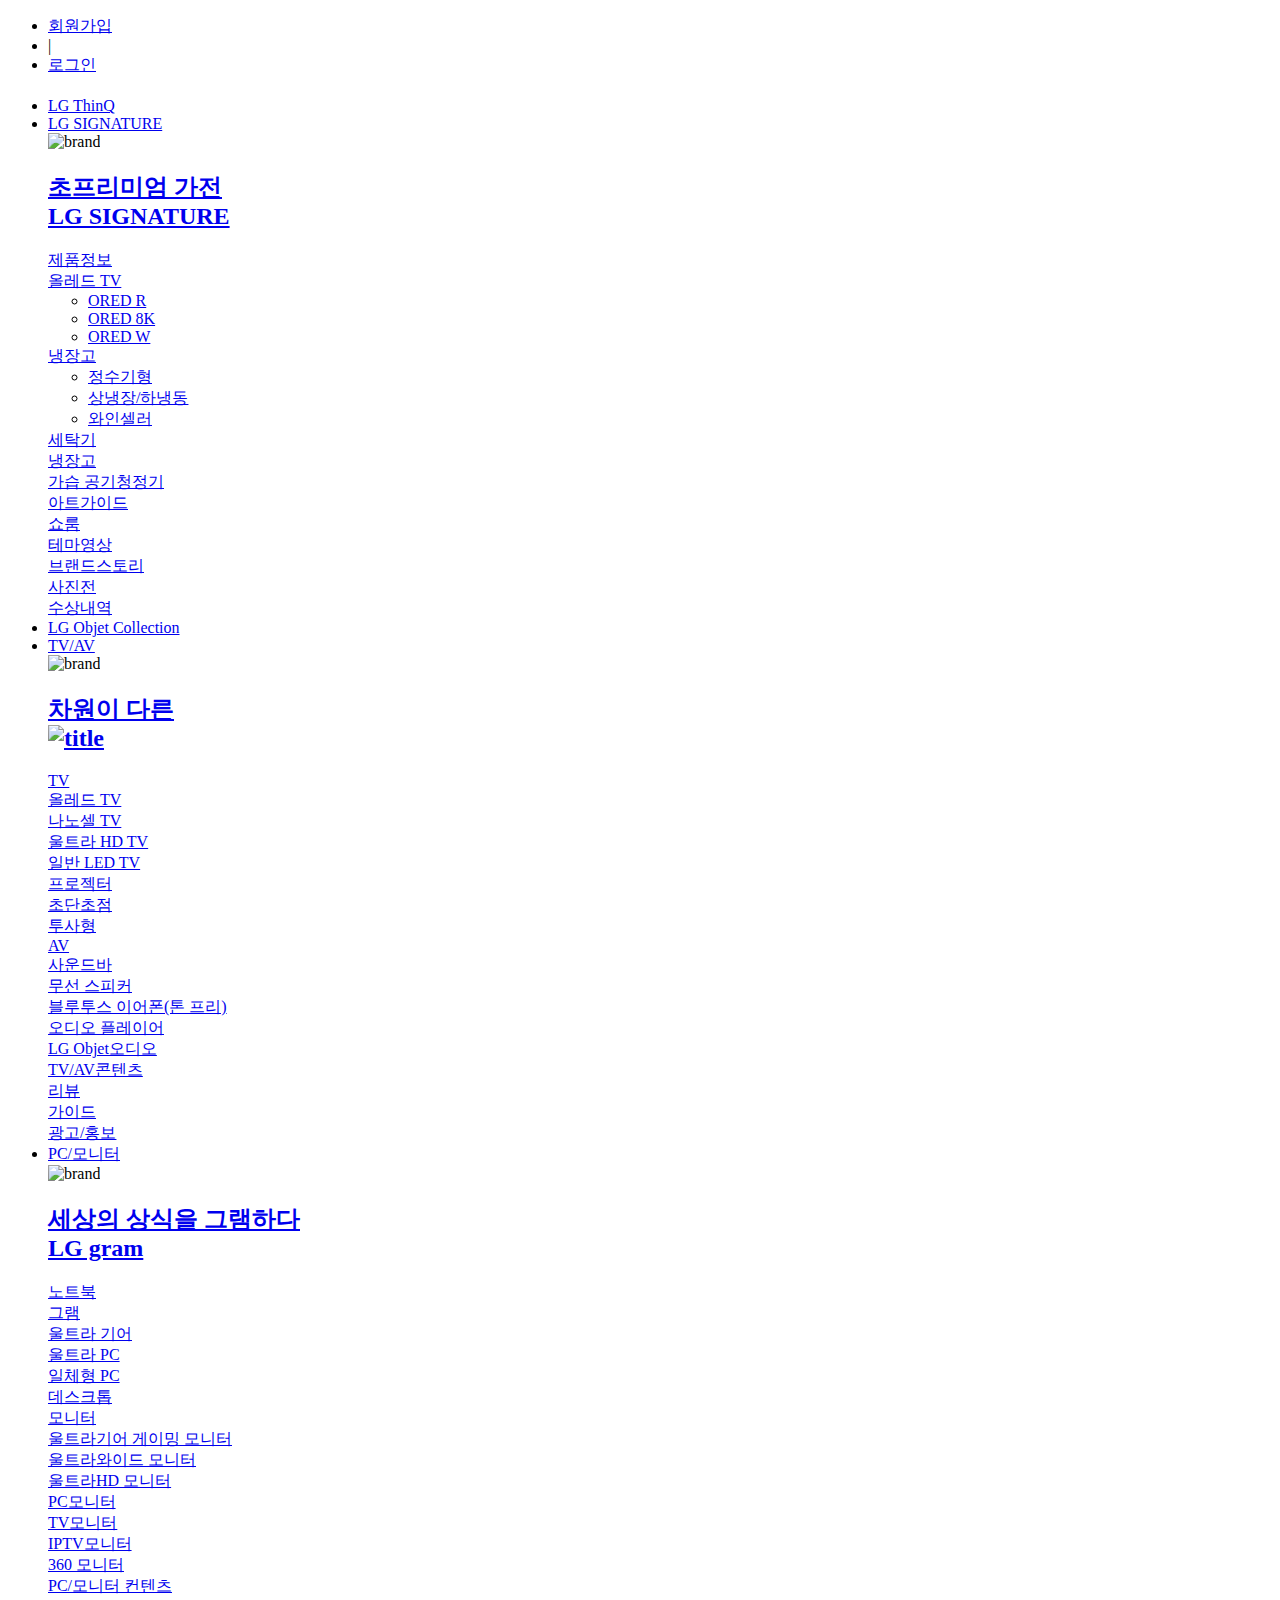
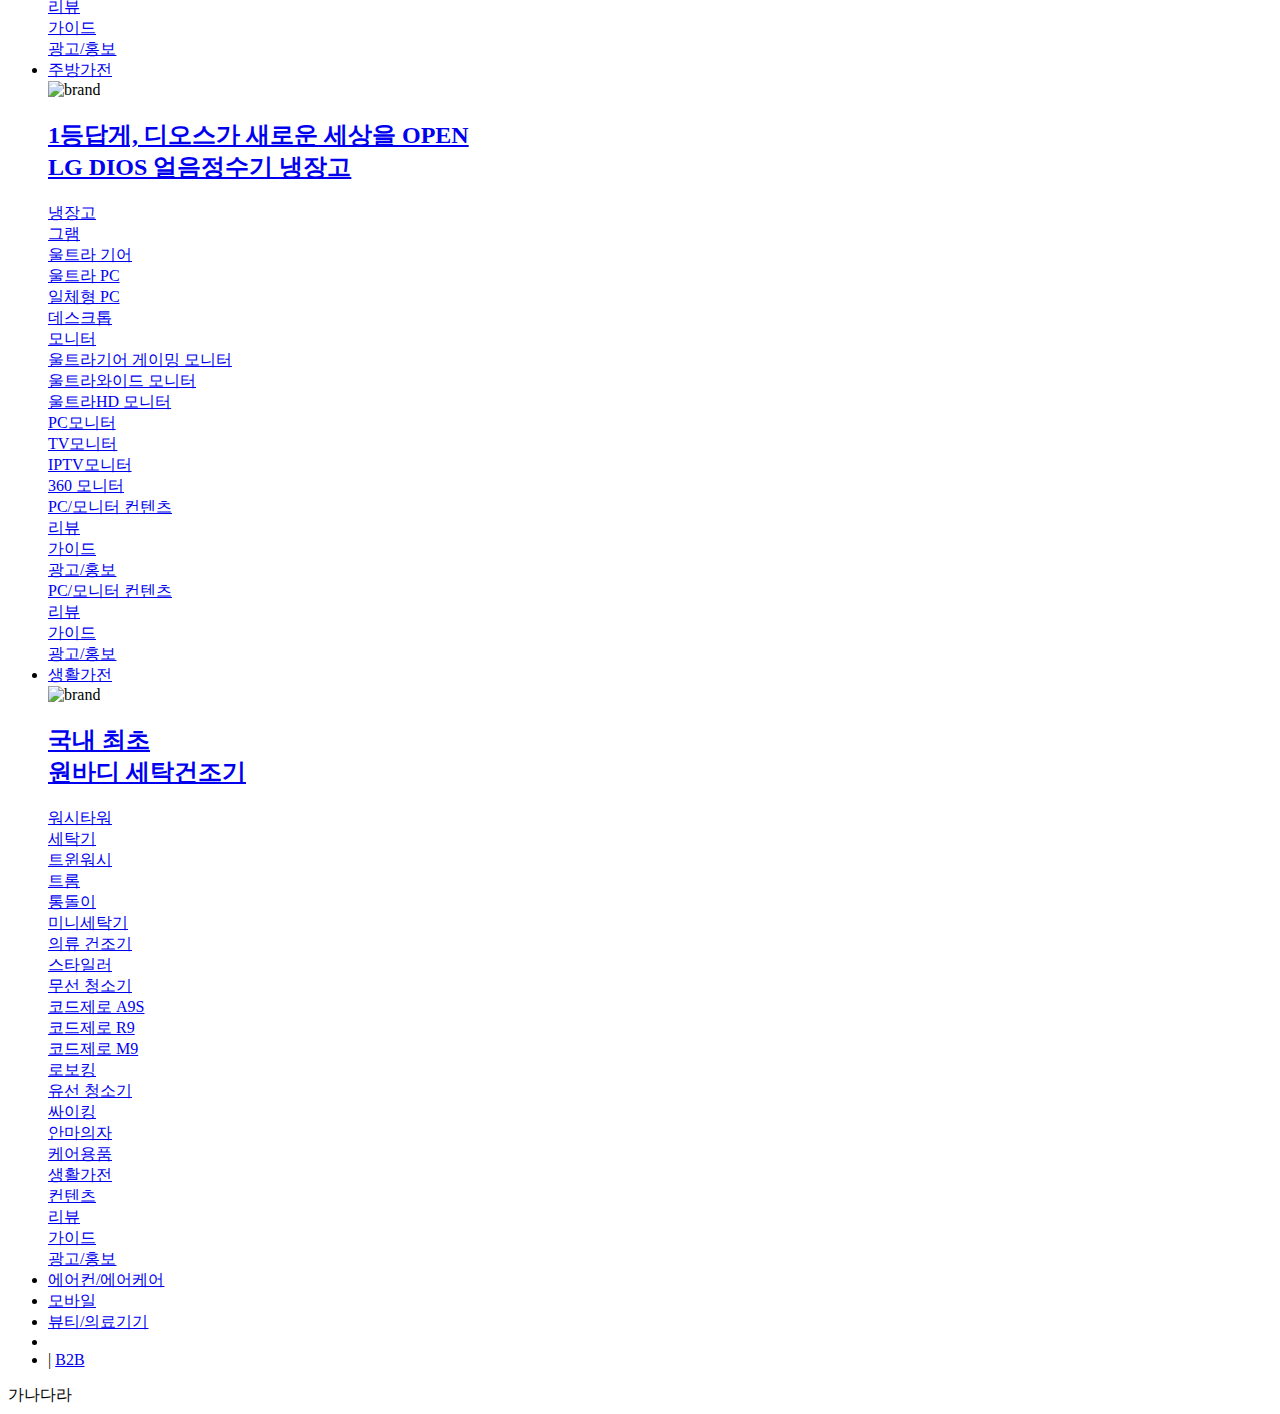
==== HTML/index.html @ 52f918a2 "03/18 last" ====
<!DOCTYPE html>
<html lang="ko">
<head>
	<meta charset="UTF-8">
	<meta http-equiv="X-UA-Compatible" content="IE=edge">
	<meta name="viewport" content="width=device-width, initial-scale=1.0">
	<title>LG전자</title>
	<link rel="stylesheet" href="../css/all.min.css">
	<link rel="stylesheet" href="../css/base.css">
	<link rel="stylesheet" href="../css/index.css">
</head>
<body>
	<!-- .header-wrapper -->
	<header class="header-wrapper">
		<div class="top-wrapper">
			<div class="wrapper clearfix">
				<ul class="top-wrap">
					<li><a href="#"><i class="fa fa-user"></i> 회원가입</a></li>
					<li>|</li>
					<li><a href="#"><i class="fa fa-sign-in-alt"></i> 로그인</a></li>
				</ul>
			</div>
		</div>
		<nav class="navi-wrapper">
			<div class="wrapper clearfix">
				<h1 class="logo"><a href="#" title="LG전자"></a></h1>
				<!-- ul.navi-wrap>li.navi*12>a[href="#"] -->
				<ul class="navi-wrap">
					<li class="navi"><a href="#">LG ThinQ</a></li>
					<li class="navi">
						<a href="#">LG SIGNATURE</a>
						<div class="sub-wrapper">
							<div class="wrapper2 clearfix">
								<div class="sub-wrap title">
									<div>
										<img src="../img/navi01.png" alt="brand" class="img">
									</div>
									<h2>
										<a href="#">초프리미엄 가전<br><span>LG SIGNATURE</span></a>
									</h2>
								</div>
								<div class="sub-wrap">
									<div class="sub-navi"><a href="#">제품정보</a></div>
									<div class="sub-prd">
										<a href="#">올레드 TV</a>
										<ul class="clearfix">
											<li class="prd"><a href="#">ORED R</a></li>
											<li class="prd"><a href="#">ORED 8K</a></li>
											<li class="prd"><a href="#">ORED W</a></li>
										</ul>
									</div>
									<div class="sub-prd">
										<a href="#">냉장고</a>
										<ul class="clearfix">
											<li class="prd"><a href="#">정수기형</a></li>
											<li class="prd"><a href="#">상냉장/하냉동</a></li>
											<li class="prd"><a href="#">와인셀러</a></li>
										</ul>
									</div>
									<div class="sub-prd"><a href="#">세탁기</a></div>
									<div class="sub-prd"><a href="#">냉장고</a></div>
									<div class="sub-prd"><a href="#">가습 공기청정기</a></div>
								</div>
								<div class="sub-wrap">
									<div class="sub-navi"><a href="#">아트가이드</a></div>
									<div class="sub-navi"><a href="#">쇼룸</a></div>
									<div class="sub-navi"><a href="#">테마영상</a></div>
								</div>
								<div class="sub-wrap">
									<div class="sub-navi"><a href="#">브랜드스토리</a></div>
									<div class="sub-navi"><a href="#">사진전</a></div>
									<div class="sub-navi"><a href="#">수상내역</a></div>
								</div>
							</div>
						</div>
					</li>
					<li class="navi">
						<a href="#">LG Objet Collection</a>
					</li>
					<li class="navi">
						<a href="#">TV/AV</a>
						<div class="sub-wrapper">
							<div class="wrapper2 clearfix">
								<div class="sub-wrap2 title">
									<div>
										<img src="../img/navi04.png" alt="brand" class="img">
									</div>
									<h2>
										<a href="#">차원이 다른<br><img src="../img/oledtv.png" alt="title"></a>
									</h2>
								</div>
								<div class="sub-wrap2">
									<div class="sub-navi"><a href="#">TV</a></div>
									<div class="sub-prd"><a href="#">올레드 TV</a></div>
									<div class="sub-prd"><a href="#">나노셀 TV</a></div>
									<div class="sub-prd"><a href="#">울트라 HD TV</a></div>
									<div class="sub-prd"><a href="#">일반 LED TV</a></div>
								</div>
								<div class="sub-wrap2">
									<div class="sub-navi"><a href="#">프로젝터</a></div>
									<div class="sub-prd"><a href="#">초단초점</a></div>
									<div class="sub-prd"><a href="#">투사형</a></div>
								</div>
								<div class="sub-wrap2">
									<div class="sub-navi"><a href="#">AV</a></div>
									<div class="sub-prd"><a href="#">사운드바</a></div>
									<div class="sub-prd"><a href="#">무선 스피커</a></div>
									<div class="sub-prd"><a href="#">블루투스 이어폰(톤 프리)</a></div>
									<div class="sub-prd"><a href="#">오디오 플레이어</a></div>
                  <div class="sub-navi sp"><a href="#">LG Objet오디오 <i class="fa fa-bookmark"></i></a></div>
								</div>
								<div class="sub-wrap2">
									<div class="sub-navi"><a href="#">TV/AV콘텐츠</a></div>
									<div class="sub-prd"><a href="#">리뷰</a></div>
									<div class="sub-prd"><a href="#">가이드</a></div>
									<div class="sub-prd"><a href="#">광고/홍보</a></div>
								</div>
							</div>
						</div>
					</li>
					<li class="navi"><a href="#">PC/모니터</a>
            <div class="sub-wrapper">
							<div class="wrapper2 clearfix">
								<div class="sub-wrap2 title">
									<div>
										<img src="../img/navi02.png" alt="brand" class="img">
									</div>
									<h2>
										<a href="#">세상의 상식을 그램하다<br><span>LG gram</span></a>
									</h2>
								</div>
								<div class="sub-wrap2">
									<div class="sub-navi"><a href="#">노트북</a></div>
									<div class="sub-prd"><a href="#">그램</a></div>
									<div class="sub-prd"><a href="#">울트라 기어</a></div>
									<div class="sub-prd"><a href="#">울트라 PC</a></div>
								</div>
								<div class="sub-wrap2">
									<div class="sub-navi"><a href="#">일체형 PC</a></div>
									<div class="sub-navi"><a href="#">데스크톱</a></div>
								</div>
								<div class="sub-wrap2">
									<div class="sub-navi"><a href="#">모니터</a></div>
									<div class="sub-prd"><a href="#">울트라기어 게이밍 모니터</a></div>
									<div class="sub-prd"><a href="#">울트라와이드 모니터</a></div>
									<div class="sub-prd"><a href="#">울트라HD 모니터</a></div>
									<div class="sub-prd"><a href="#">PC모니터</a></div>
									<div class="sub-prd"><a href="#">TV모니터</a></div>
									<div class="sub-prd"><a href="#">IPTV모니터</a></div>
									<div class="sub-prd sp"><a href="#">360 모니터</a></div>
								</div>
								<div class="sub-wrap2">
									<div class="sub-navi"><a href="#">PC/모니터 컨텐츠</a></div>
									<div class="sub-prd"><a href="#">리뷰</a></div>
									<div class="sub-prd"><a href="#">가이드</a></div>
									<div class="sub-prd"><a href="#">광고/홍보</a></div>
								</div>
							</div>
						</div>
          </li>
					<li class="navi"><a href="#">주방가전</a>
            <div class="sub-wrapper">
							<div class="wrapper2 clearfix">
								<div class="sub-wrap3 title">
									<div>
										<img src="../img/navi05.png" alt="brand" class="img">
									</div>
									<h2>
										<a href="#">1등답게, 디오스가 새로운 세상을 OPEN<br><span>LG DIOS 얼음정수기 냉장고</span></a>
									</h2>
								</div>
								<div class="sub-wrap3">
									<div class="sub-navi"><a href="#">냉장고</a></div>
									<div class="sub-prd"><a href="#">그램</a></div>
									<div class="sub-prd"><a href="#">울트라 기어</a></div>
									<div class="sub-prd"><a href="#">울트라 PC</a></div>
								</div>
								<div class="sub-wrap3">
									<div class="sub-navi"><a href="#">일체형 PC</a></div>
									<div class="sub-navi"><a href="#">데스크톱</a></div>
								</div>
								<div class="sub-wrap3">
									<div class="sub-navi"><a href="#">모니터</a></div>
									<div class="sub-prd"><a href="#">울트라기어 게이밍 모니터</a></div>
									<div class="sub-prd"><a href="#">울트라와이드 모니터</a></div>
									<div class="sub-prd"><a href="#">울트라HD 모니터</a></div>
									<div class="sub-prd"><a href="#">PC모니터</a></div>
									<div class="sub-prd"><a href="#">TV모니터</a></div>
									<div class="sub-prd"><a href="#">IPTV모니터</a></div>
									<div class="sub-prd sp"><a href="#">360 모니터</a></div>
								</div>
								<div class="sub-wrap3">
									<div class="sub-navi"><a href="#">PC/모니터 컨텐츠</a></div>
									<div class="sub-prd"><a href="#">리뷰</a></div>
									<div class="sub-prd"><a href="#">가이드</a></div>
									<div class="sub-prd"><a href="#">광고/홍보</a></div>
								</div>
                <div class="sub-wrap3">
									<div class="sub-navi"><a href="#">PC/모니터 컨텐츠</a></div>
									<div class="sub-prd"><a href="#">리뷰</a></div>
									<div class="sub-prd"><a href="#">가이드</a></div>
									<div class="sub-prd"><a href="#">광고/홍보</a></div>
								</div>
							</div>
						</div>
          </li>
					<li class="navi"><a href="#">생활가전</a>
            <div class="sub-wrapper">
							<div class="wrapper2 clearfix">
								<div class="sub-wrap3 title">
									<div>
										<img src="../img/navi03.png" alt="brand" class="img">
									</div>
									<h2>
										<a href="#">국내 최초<br><span>원바디 세탁건조기</span></a>
									</h2>
								</div>
								<div class="sub-wrap4">
									<div class="sub-navi"><a href="#">워시타워</a></div>
									<div class="sub-navi"><a href="#">세탁기</a></div>
									<div class="sub-prd"><a href="#">트윈워시</a></div>
									<div class="sub-prd"><a href="#">트롬</a></div>
									<div class="sub-prd"><a href="#">통돌이</a></div>
									<div class="sub-prd"><a href="#">미니세탁기</a></div>
								</div>
								<div class="sub-wrap4">
									<div class="sub-navi"><a href="#">의류 건조기</a></div>
									<div class="sub-navi"><a href="#">스타일러</a></div>
								</div>
								<div class="sub-wrap4">
									<div class="sub-navi"><a href="#">무선 청소기</a></div>
									<div class="sub-prd"><a href="#">코드제로 A9S</a></div>
									<div class="sub-prd"><a href="#">코드제로 R9</a></div>
									<div class="sub-prd"><a href="#">코드제로 M9</a></div>
									<div class="sub-prd"><a href="#">로보킹</a></div>
									<div class="sub-navi"><a href="#">유선 청소기</a></div>
									<div class="sub-prd"><a href="#">싸이킹</a></div>
								</div>
								<div class="sub-wrap4">
									<div class="sub-navi"><a href="#">안마의자</a></div>
								</div>
                <div class="sub-wrap4">
									<div class="sub-navi"><a href="#">케어용품</a></div>
								</div>
                <div class="sub-wrap4">
									<div class="sub-navi"><a href="#">생활가전<br>컨텐츠</a></div>
                  <div class="sub-prd"><a href="#">리뷰</a></div>
									<div class="sub-prd"><a href="#">가이드</a></div>
									<div class="sub-prd"><a href="#">광고/홍보</a></div>
								</div>
							</div>
						</div>
          </li>
					<li class="navi"><a href="#">에어컨/에어케어</a></li>
					<li class="navi"><a href="#">모바일</a></li>
					<li class="navi"><a href="#">뷰티/의료기기</a></li>
					<li class="navi"><a href="#"><i class="fa fa-search"></i></a></li>
					<li class="navi"><span>|</span> <a href="#">B2B</a></li>
				</ul>
				<div class="mb-navi-wrap">
					<i class="fa fa-bars"></i>
				</div>
			</div>
		</nav>
		<nav class="navi-wrapper2">
			<div class="wrapper clearfix">
				가나다라
			</div>
		</nav>
	</header>
	<!-- .header-wrapper // -->

	<!-- .main-wrapper -->
	<section class="main-wrapper">

	</section>
	<!-- .main-wrapper // -->

	<!-- .link-wrapper -->
	<section class="link-wrapper">

	</section>
	<!-- .link-wrapper // -->

	<!-- .best-wrapper -->
	<section class="best-wrapper">

	</section>
	<!-- .best-wrapper // -->

	<!-- .evt-wrapper -->
	<section class="evt-wrapper">

	</section>
	<!-- .evt-wrapper // -->

	<!-- .info-wrapper -->
	<section class="info-wrapper">

	</section>
	<!-- .info-wrapper // -->

	<!-- .footer-wrapper -->
	<footer class="footer-wrapper">

	</footer>
	<!-- .footer-wrapper // -->
</body>
</html>
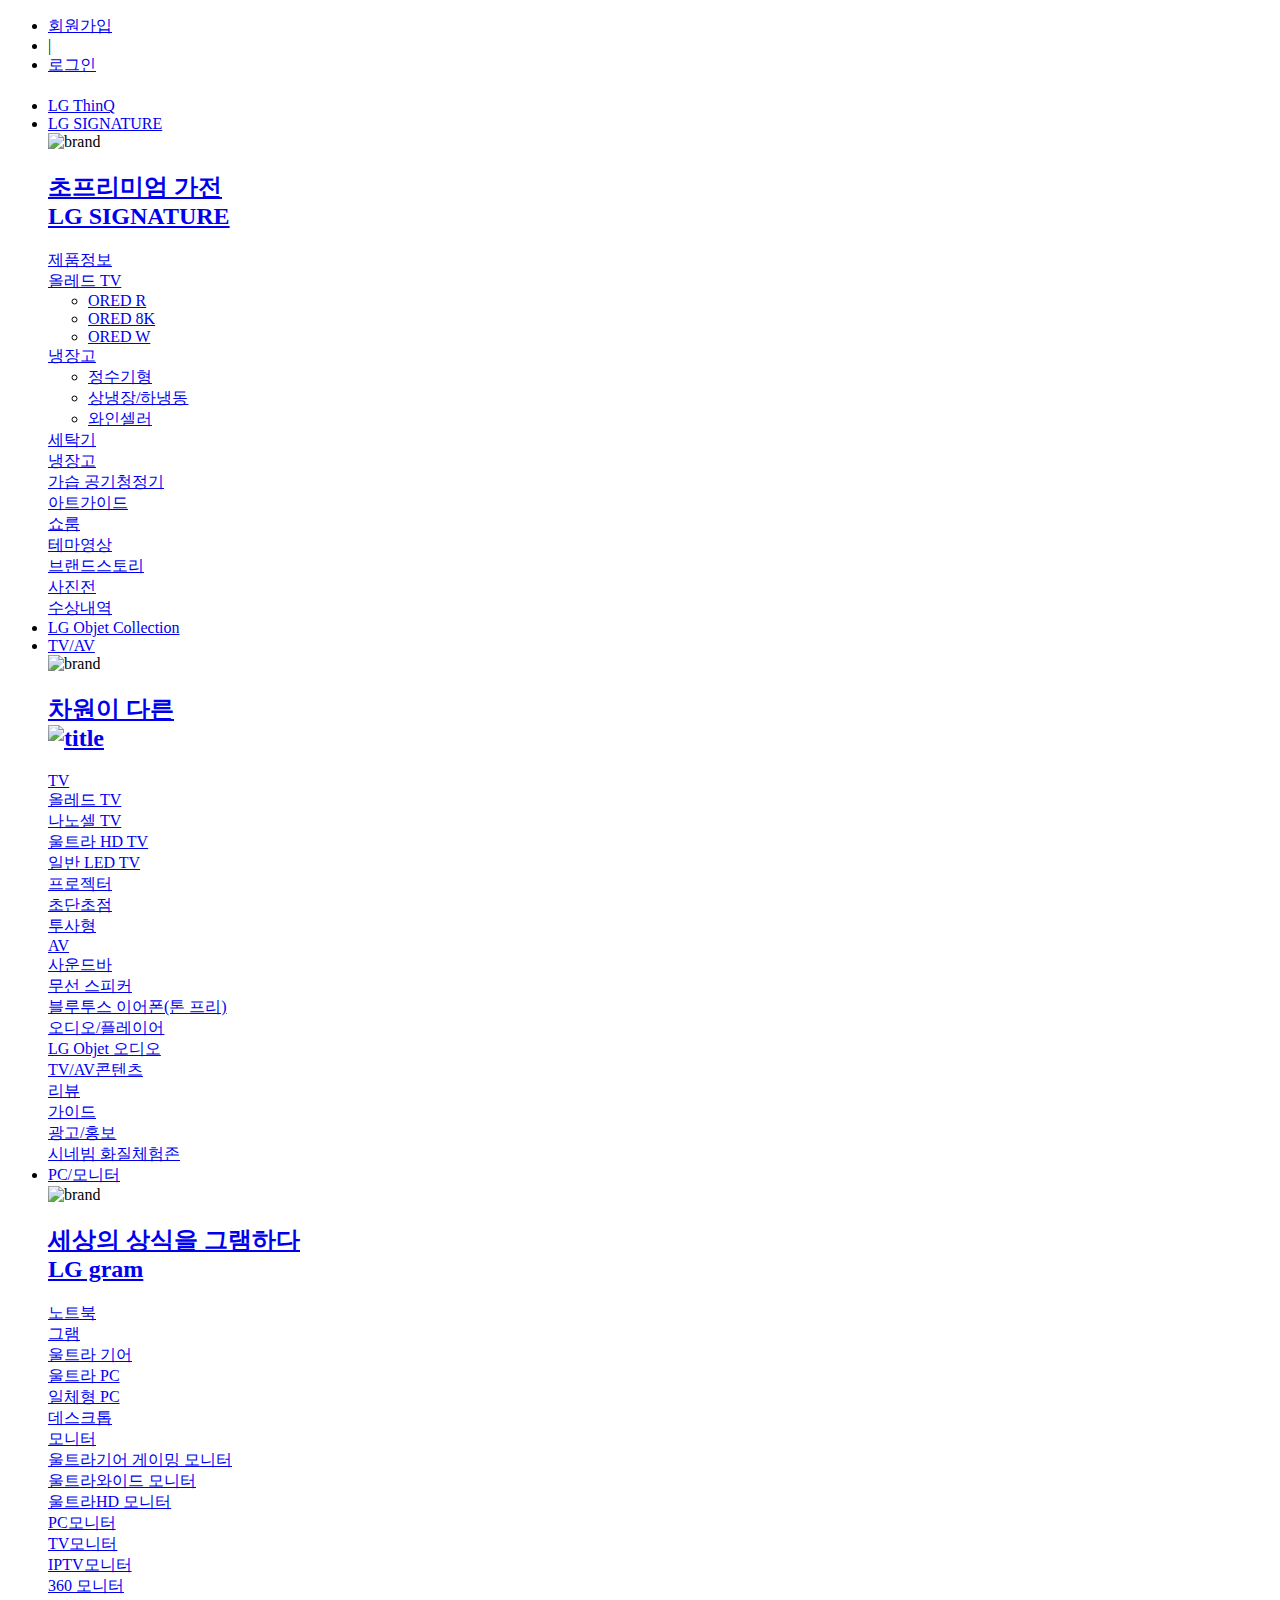
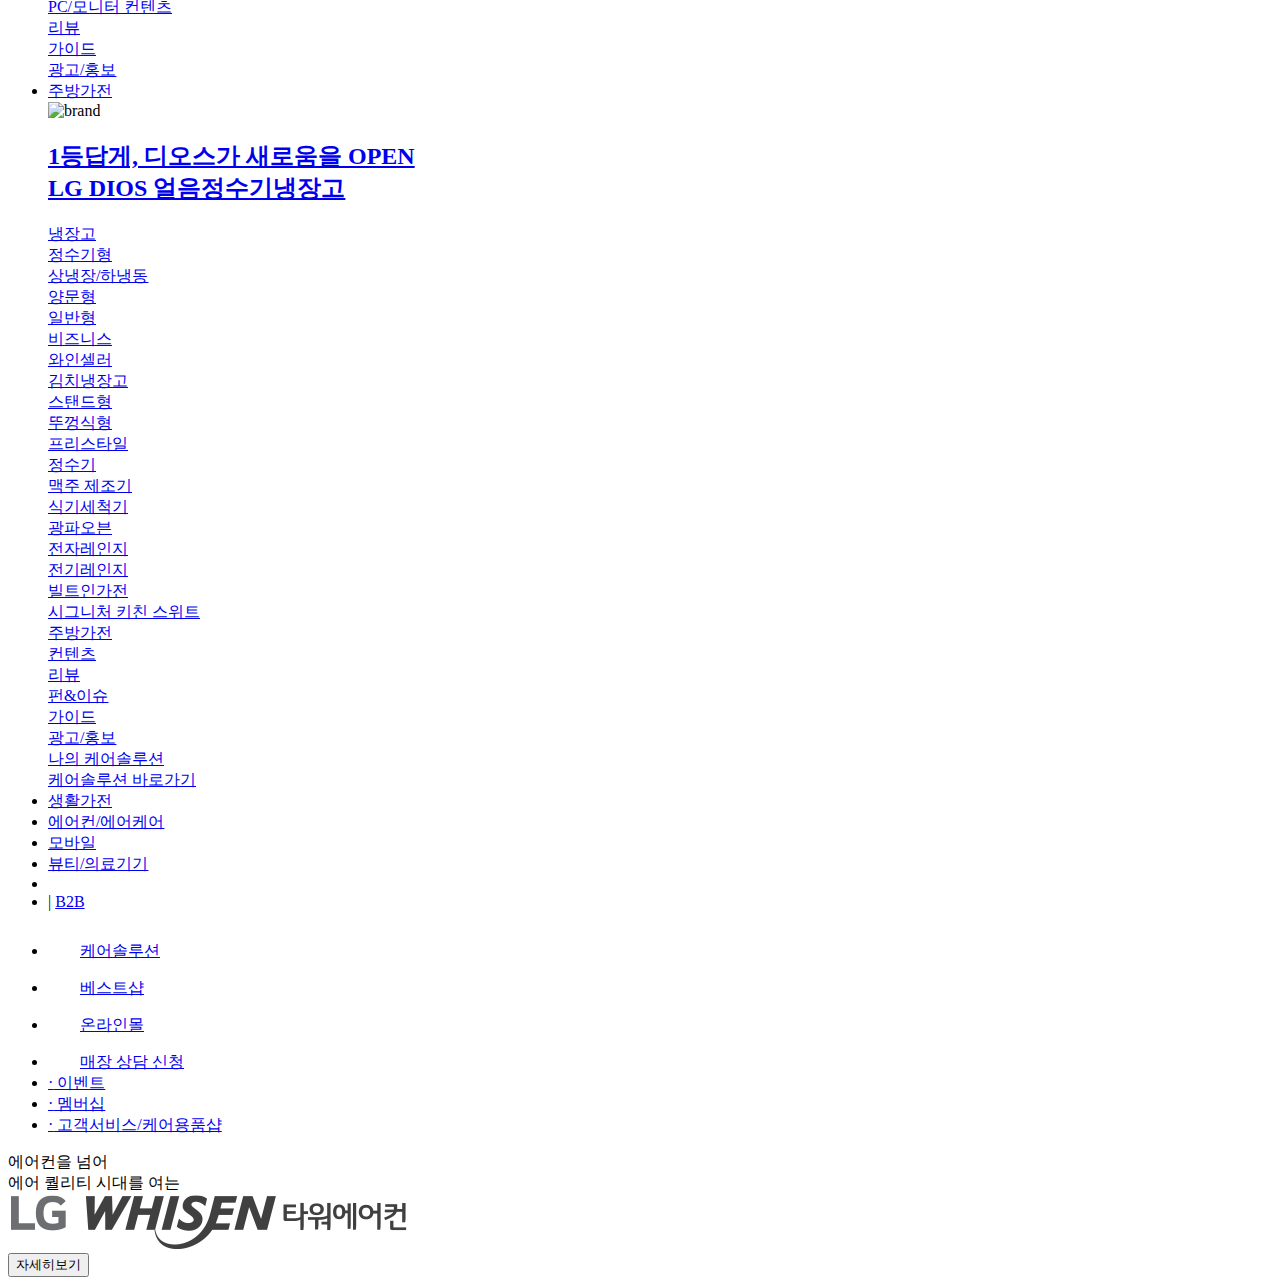
==== commit fb8c489d: "03/19 last" ====
--- a/HTML/index.html
+++ b/HTML/index.html
@@ -27,230 +27,186 @@
 				<!-- ul.navi-wrap>li.navi*12>a[href="#"] -->
 				<ul class="navi-wrap">
 					<li class="navi"><a href="#">LG ThinQ</a></li>
-					<li class="navi">
-						<a href="#">LG SIGNATURE</a>
+					<li class="navi"><a href="#">LG SIGNATURE</a>
 						<div class="sub-wrapper">
 							<div class="wrapper2 clearfix">
-								<div class="sub-wrap title">
-									<div>
-										<img src="../img/navi01.png" alt="brand" class="img">
-									</div>
-									<h2>
-										<a href="#">초프리미엄 가전<br><span>LG SIGNATURE</span></a>
-									</h2>
-								</div>
-								<div class="sub-wrap">
-									<div class="sub-navi"><a href="#">제품정보</a></div>
-									<div class="sub-prd">
-										<a href="#">올레드 TV</a>
-										<ul class="clearfix">
-											<li class="prd"><a href="#">ORED R</a></li>
-											<li class="prd"><a href="#">ORED 8K</a></li>
-											<li class="prd"><a href="#">ORED W</a></li>
-										</ul>
-									</div>
-									<div class="sub-prd">
-										<a href="#">냉장고</a>
-										<ul class="clearfix">
-											<li class="prd"><a href="#">정수기형</a></li>
-											<li class="prd"><a href="#">상냉장/하냉동</a></li>
-											<li class="prd"><a href="#">와인셀러</a></li>
-										</ul>
-									</div>
-									<div class="sub-prd"><a href="#">세탁기</a></div>
-									<div class="sub-prd"><a href="#">냉장고</a></div>
-									<div class="sub-prd"><a href="#">가습 공기청정기</a></div>
-								</div>
-								<div class="sub-wrap">
-									<div class="sub-navi"><a href="#">아트가이드</a></div>
-									<div class="sub-navi"><a href="#">쇼룸</a></div>
-									<div class="sub-navi"><a href="#">테마영상</a></div>
-								</div>
-								<div class="sub-wrap">
-									<div class="sub-navi"><a href="#">브랜드스토리</a></div>
-									<div class="sub-navi"><a href="#">사진전</a></div>
-									<div class="sub-navi"><a href="#">수상내역</a></div>
+								<div class="sub-title disp-table">
+									<div class="disp-cell">
+										<img src="../img/navi01.png" alt="brand">
+										<h2><a href="#">초프리미엄 가전<br><span>LG SIGNATURE</span></a></h2>
+									</div>
+								</div>
+								<div class="sub-wrap sub-signature">
+									<div>
+										<div class="sub-navi"><a href="#">제품정보</a></div>
+										<div class="sub-prd">
+											<a href="#">올레드 TV</a>
+											<ul class="clearfix">
+												<li class="prd"><a href="#">ORED R</a></li>
+												<li class="prd"><a href="#">ORED 8K</a></li>
+												<li class="prd"><a href="#">ORED W</a></li>
+											</ul>
+										</div>
+										<div class="sub-prd">
+											<a href="#">냉장고</a>
+											<ul class="clearfix">
+												<li class="prd"><a href="#">정수기형</a></li>
+												<li class="prd"><a href="#">상냉장/하냉동</a></li>
+												<li class="prd"><a href="#">와인셀러</a></li>
+											</ul>
+										</div>
+										<div class="sub-prd"><a href="#">세탁기</a></div>
+										<div class="sub-prd"><a href="#">냉장고</a></div>
+										<div class="sub-prd"><a href="#">가습 공기청정기</a></div>
+									</div>
+									<div>
+										<div class="sub-navi"><a href="#">아트가이드</a></div>
+										<div class="sub-navi"><a href="#">쇼룸</a></div>
+										<div class="sub-navi"><a href="#">테마영상</a></div>
+									</div>
+									<div>
+										<div class="sub-navi"><a href="#">브랜드스토리</a></div>
+										<div class="sub-navi"><a href="#">사진전</a></div>
+										<div class="sub-navi"><a href="#">수상내역</a></div>
+									</div>
 								</div>
 							</div>
 						</div>
 					</li>
-					<li class="navi">
-						<a href="#">LG Objet Collection</a>
-					</li>
-					<li class="navi">
-						<a href="#">TV/AV</a>
+					<li class="navi"><a href="#">LG Objet Collection</a></li>
+					<li class="navi"><a href="#">TV/AV</a>
 						<div class="sub-wrapper">
 							<div class="wrapper2 clearfix">
-								<div class="sub-wrap2 title">
-									<div>
-										<img src="../img/navi04.png" alt="brand" class="img">
-									</div>
-									<h2>
-										<a href="#">차원이 다른<br><img src="../img/oledtv.png" alt="title"></a>
-									</h2>
-								</div>
-								<div class="sub-wrap2">
-									<div class="sub-navi"><a href="#">TV</a></div>
-									<div class="sub-prd"><a href="#">올레드 TV</a></div>
-									<div class="sub-prd"><a href="#">나노셀 TV</a></div>
-									<div class="sub-prd"><a href="#">울트라 HD TV</a></div>
-									<div class="sub-prd"><a href="#">일반 LED TV</a></div>
-								</div>
-								<div class="sub-wrap2">
-									<div class="sub-navi"><a href="#">프로젝터</a></div>
-									<div class="sub-prd"><a href="#">초단초점</a></div>
-									<div class="sub-prd"><a href="#">투사형</a></div>
-								</div>
-								<div class="sub-wrap2">
-									<div class="sub-navi"><a href="#">AV</a></div>
-									<div class="sub-prd"><a href="#">사운드바</a></div>
-									<div class="sub-prd"><a href="#">무선 스피커</a></div>
-									<div class="sub-prd"><a href="#">블루투스 이어폰(톤 프리)</a></div>
-									<div class="sub-prd"><a href="#">오디오 플레이어</a></div>
-                  <div class="sub-navi sp"><a href="#">LG Objet오디오 <i class="fa fa-bookmark"></i></a></div>
-								</div>
-								<div class="sub-wrap2">
-									<div class="sub-navi"><a href="#">TV/AV콘텐츠</a></div>
-									<div class="sub-prd"><a href="#">리뷰</a></div>
-									<div class="sub-prd"><a href="#">가이드</a></div>
-									<div class="sub-prd"><a href="#">광고/홍보</a></div>
+								<div class="sub-title disp-table">
+									<div class="disp-cell">
+										<img src="../img/navi02.png" alt="brand">
+										<h2><a href="#">차원이 다른<br><img src="../img/oledtv.png" alt="title"></a></h2>
+									</div>
+								</div>
+								<div class="sub-wrap sub-tv">
+									<div>
+										<div class="sub-navi"><a href="#">TV</a></div>
+										<div class="sub-prd"><a href="#">올레드 TV</a></div>
+										<div class="sub-prd"><a href="#">나노셀 TV</a></div>
+										<div class="sub-prd"><a href="#">울트라 HD TV</a></div>
+										<div class="sub-prd"><a href="#">일반 LED TV</a></div>
+									</div>
+									<div>
+										<div class="sub-navi"><a href="#">프로젝터</a></div>
+										<div class="sub-prd"><a href="#">초단초점</a></div>
+										<div class="sub-prd"><a href="#">투사형</a></div>
+									</div>
+									<div>
+										<div class="sub-navi"><a href="#">AV</a></div>
+										<div class="sub-prd"><a href="#">사운드바</a></div>
+										<div class="sub-prd"><a href="#">무선 스피커</a></div>
+										<div class="sub-prd"><a href="#">블루투스 이어폰(톤 프리)</a></div>
+										<div class="sub-prd"><a href="#">오디오/플레이어</a></div>
+										<div class="sub-bookmark"><a href="#">LG Objet 오디오</a></div>
+									</div>
+									<div>
+										<div class="sub-navi"><a href="#">TV/AV콘텐츠</a></div>
+										<div class="sub-prd"><a href="#">리뷰</a></div>
+										<div class="sub-prd"><a href="#">가이드</a></div>
+										<div class="sub-prd"><a href="#">광고/홍보</a></div>
+										<div class="sub-prd sub-mt"><a href="#">시네빔 화질체험존</a></div>
+
+									</div>
 								</div>
 							</div>
 						</div>
 					</li>
 					<li class="navi"><a href="#">PC/모니터</a>
-            <div class="sub-wrapper">
+						<div class="sub-wrapper">
 							<div class="wrapper2 clearfix">
-								<div class="sub-wrap2 title">
-									<div>
-										<img src="../img/navi02.png" alt="brand" class="img">
-									</div>
-									<h2>
-										<a href="#">세상의 상식을 그램하다<br><span>LG gram</span></a>
-									</h2>
-								</div>
-								<div class="sub-wrap2">
-									<div class="sub-navi"><a href="#">노트북</a></div>
-									<div class="sub-prd"><a href="#">그램</a></div>
-									<div class="sub-prd"><a href="#">울트라 기어</a></div>
-									<div class="sub-prd"><a href="#">울트라 PC</a></div>
-								</div>
-								<div class="sub-wrap2">
-									<div class="sub-navi"><a href="#">일체형 PC</a></div>
-									<div class="sub-navi"><a href="#">데스크톱</a></div>
-								</div>
-								<div class="sub-wrap2">
-									<div class="sub-navi"><a href="#">모니터</a></div>
-									<div class="sub-prd"><a href="#">울트라기어 게이밍 모니터</a></div>
-									<div class="sub-prd"><a href="#">울트라와이드 모니터</a></div>
-									<div class="sub-prd"><a href="#">울트라HD 모니터</a></div>
-									<div class="sub-prd"><a href="#">PC모니터</a></div>
-									<div class="sub-prd"><a href="#">TV모니터</a></div>
-									<div class="sub-prd"><a href="#">IPTV모니터</a></div>
-									<div class="sub-prd sp"><a href="#">360 모니터</a></div>
-								</div>
-								<div class="sub-wrap2">
-									<div class="sub-navi"><a href="#">PC/모니터 컨텐츠</a></div>
-									<div class="sub-prd"><a href="#">리뷰</a></div>
-									<div class="sub-prd"><a href="#">가이드</a></div>
-									<div class="sub-prd"><a href="#">광고/홍보</a></div>
-								</div>
-							</div>
-						</div>
-          </li>
+								<div class="sub-title disp-table">
+									<div class="disp-cell">
+										<img src="../img/navi03.png" alt="brand">
+										<h2><a href="#">세상의 상식을 그램하다<br><span>LG gram</span></a></h2>
+									</div>
+								</div>
+								<div class="sub-wrap sub-gram">
+									<div>
+										<div class="sub-navi"><a href="#">노트북</a></div>
+										<div class="sub-prd"><a href="#">그램</a></div>
+										<div class="sub-prd"><a href="#">울트라 기어</a></div>
+										<div class="sub-prd"><a href="#">울트라 PC</a></div>
+									</div>
+									<div>
+										<div class="sub-navi"><a href="#">일체형 PC</a></div>
+										<div class="sub-navi"><a href="#">데스크톱</a></div>
+									</div>
+									<div>
+										<div class="sub-navi"><a href="#">모니터</a></div>
+										<div class="sub-prd"><a href="#">울트라기어 게이밍 모니터</a></div>
+										<div class="sub-prd"><a href="#">울트라와이드 모니터</a></div>
+										<div class="sub-prd"><a href="#">울트라HD 모니터</a></div>
+										<div class="sub-prd"><a href="#">PC모니터</a></div>
+										<div class="sub-prd"><a href="#">TV모니터</a></div>
+										<div class="sub-prd"><a href="#">IPTV모니터</a></div>
+										<div class="sub-prd sub-mt"><a href="#">360 모니터</a></div>
+									</div> 
+									<div>
+										<div class="sub-navi"><a href="#">PC/모니터 컨텐츠</a></div>
+										<div class="sub-prd"><a href="#">리뷰</a></div>
+										<div class="sub-prd"><a href="#">가이드</a></div>
+										<div class="sub-prd"><a href="#">광고/홍보</a></div>
+									</div>
+								</div> 
+							</div> 
+						</div> 
+					</li>
 					<li class="navi"><a href="#">주방가전</a>
-            <div class="sub-wrapper">
+						<div class="sub-wrapper">
 							<div class="wrapper2 clearfix">
-								<div class="sub-wrap3 title">
-									<div>
-										<img src="../img/navi05.png" alt="brand" class="img">
-									</div>
-									<h2>
-										<a href="#">1등답게, 디오스가 새로운 세상을 OPEN<br><span>LG DIOS 얼음정수기 냉장고</span></a>
-									</h2>
-								</div>
-								<div class="sub-wrap3">
-									<div class="sub-navi"><a href="#">냉장고</a></div>
-									<div class="sub-prd"><a href="#">그램</a></div>
-									<div class="sub-prd"><a href="#">울트라 기어</a></div>
-									<div class="sub-prd"><a href="#">울트라 PC</a></div>
-								</div>
-								<div class="sub-wrap3">
-									<div class="sub-navi"><a href="#">일체형 PC</a></div>
-									<div class="sub-navi"><a href="#">데스크톱</a></div>
-								</div>
-								<div class="sub-wrap3">
-									<div class="sub-navi"><a href="#">모니터</a></div>
-									<div class="sub-prd"><a href="#">울트라기어 게이밍 모니터</a></div>
-									<div class="sub-prd"><a href="#">울트라와이드 모니터</a></div>
-									<div class="sub-prd"><a href="#">울트라HD 모니터</a></div>
-									<div class="sub-prd"><a href="#">PC모니터</a></div>
-									<div class="sub-prd"><a href="#">TV모니터</a></div>
-									<div class="sub-prd"><a href="#">IPTV모니터</a></div>
-									<div class="sub-prd sp"><a href="#">360 모니터</a></div>
-								</div>
-								<div class="sub-wrap3">
-									<div class="sub-navi"><a href="#">PC/모니터 컨텐츠</a></div>
-									<div class="sub-prd"><a href="#">리뷰</a></div>
-									<div class="sub-prd"><a href="#">가이드</a></div>
-									<div class="sub-prd"><a href="#">광고/홍보</a></div>
-								</div>
-                <div class="sub-wrap3">
-									<div class="sub-navi"><a href="#">PC/모니터 컨텐츠</a></div>
-									<div class="sub-prd"><a href="#">리뷰</a></div>
-									<div class="sub-prd"><a href="#">가이드</a></div>
-									<div class="sub-prd"><a href="#">광고/홍보</a></div>
-								</div>
-							</div>
-						</div>
-          </li>
-					<li class="navi"><a href="#">생활가전</a>
-            <div class="sub-wrapper">
-							<div class="wrapper2 clearfix">
-								<div class="sub-wrap3 title">
-									<div>
-										<img src="../img/navi03.png" alt="brand" class="img">
-									</div>
-									<h2>
-										<a href="#">국내 최초<br><span>원바디 세탁건조기</span></a>
-									</h2>
-								</div>
-								<div class="sub-wrap4">
-									<div class="sub-navi"><a href="#">워시타워</a></div>
-									<div class="sub-navi"><a href="#">세탁기</a></div>
-									<div class="sub-prd"><a href="#">트윈워시</a></div>
-									<div class="sub-prd"><a href="#">트롬</a></div>
-									<div class="sub-prd"><a href="#">통돌이</a></div>
-									<div class="sub-prd"><a href="#">미니세탁기</a></div>
-								</div>
-								<div class="sub-wrap4">
-									<div class="sub-navi"><a href="#">의류 건조기</a></div>
-									<div class="sub-navi"><a href="#">스타일러</a></div>
-								</div>
-								<div class="sub-wrap4">
-									<div class="sub-navi"><a href="#">무선 청소기</a></div>
-									<div class="sub-prd"><a href="#">코드제로 A9S</a></div>
-									<div class="sub-prd"><a href="#">코드제로 R9</a></div>
-									<div class="sub-prd"><a href="#">코드제로 M9</a></div>
-									<div class="sub-prd"><a href="#">로보킹</a></div>
-									<div class="sub-navi"><a href="#">유선 청소기</a></div>
-									<div class="sub-prd"><a href="#">싸이킹</a></div>
-								</div>
-								<div class="sub-wrap4">
-									<div class="sub-navi"><a href="#">안마의자</a></div>
-								</div>
-                <div class="sub-wrap4">
-									<div class="sub-navi"><a href="#">케어용품</a></div>
-								</div>
-                <div class="sub-wrap4">
-									<div class="sub-navi"><a href="#">생활가전<br>컨텐츠</a></div>
-                  <div class="sub-prd"><a href="#">리뷰</a></div>
-									<div class="sub-prd"><a href="#">가이드</a></div>
-									<div class="sub-prd"><a href="#">광고/홍보</a></div>
-								</div>
-							</div>
-						</div>
-          </li>
+								<div class="sub-title disp-table">
+									<div class="disp-cell">
+										<img src="../img/navi04.png" alt="brand">
+										<h2><a href="#">1등답게, 디오스가 새로움을 OPEN <br> <span>LG DIOS 얼음정수기냉장고</span></a></h2>
+									</div>
+								</div>
+								<div class="sub-wrap sub-kitchen">
+									<div>
+										<div class="sub-navi"><a href="#">냉장고</a></div>
+										<div class="sub-prd"><a href="#">정수기형</a></div>
+										<div class="sub-prd"><a href="#">상냉장/하냉동</a></div>
+										<div class="sub-prd"><a href="#">양문형</a></div>
+										<div class="sub-prd"><a href="#">일반형</a></div>
+										<div class="sub-prd"><a href="#">비즈니스</a></div>
+										<div class="sub-prd"><a href="#">와인셀러</a></div>
+									</div>
+									<div>
+										<div class="sub-navi"><a href="#">김치냉장고</a></div>
+										<div class="sub-prd"><a href="#">스탠드형</a></div>
+										<div class="sub-prd"><a href="#">뚜껑식형</a></div>
+										<div class="sub-prd"><a href="#">프리스타일</a></div>
+									</div>
+									<div>
+										<div class="sub-navi"><a href="#">정수기</a></div>
+										<div class="sub-navi"><a href="#">맥주 제조기</a></div>
+										<div class="sub-navi"><a href="#">식기세척기</a></div>
+										<div class="sub-navi"><a href="#">광파오븐</a></div>
+										<div class="sub-navi"><a href="#">전자레인지</a></div>
+									</div>
+									<div>
+										<div class="sub-navi"><a href="#">전기레인지</a></div>
+										<div class="sub-navi"><a href="#">빌트인가전</a></div>
+										<div class="sub-navi"><a href="#">시그니처 키친 스위트</a></div>
+									</div>
+									<div>
+										<div class="sub-navi"><a href="#">주방가전 <br> 컨텐츠</a></div>
+										<div class="sub-prd"><a href="#">리뷰</a></div>
+										<div class="sub-prd"><a href="#">펀&이슈</a></div>
+										<div class="sub-prd"><a href="#">가이드</a></div>
+										<div class="sub-prd"><a href="#">광고/홍보</a></div>
+										<div class="sub-prd sub-mt"><a href="#">나의 케어솔루션</a></div>
+										<div class="sub-prd sub-mt"><a href="#">케어솔루션 바로가기</a></div>
+									</div>
+								</div> 
+							</div> 
+						</div> 
+					</li>
+					<li class="navi"><a href="#">생활가전</a></li>
 					<li class="navi"><a href="#">에어컨/에어케어</a></li>
 					<li class="navi"><a href="#">모바일</a></li>
 					<li class="navi"><a href="#">뷰티/의료기기</a></li>
@@ -264,7 +220,15 @@
 		</nav>
 		<nav class="navi-wrapper2">
 			<div class="wrapper clearfix">
-				가나다라
+				<ul class="icon-wrap">
+					<li class="icon"><a href="#"><img src="../IMG/icon01.png" alt="케어솔루션">케어솔루션</a></li>
+					<li class="icon"><a href="#"><img src="../IMG/icon02.png" alt="베스트샵">베스트샵</a></li>
+					<li class="icon"><a href="#"><img src="../IMG/icon03.png" alt="온라인몰">온라인몰</a></li>
+					<li class="icon"><a href="#"><img src="../IMG/icon04.png" alt="매장 상담 신청">매장 상담 신청</a></li>
+					<li class="icon"><a href="#"> <span>·</span> 이벤트</a></li>
+					<li class="icon"><a href="#"> <span>·</span> 멤버십</a></li>
+					<li class="icon"><a href="#"> <span>·</span> 고객서비스/케어용품샵</a></li>
+				</ul>
 			</div>
 		</nav>
 	</header>
@@ -272,7 +236,16 @@
 
 	<!-- .main-wrapper -->
 	<section class="main-wrapper">
-
+		<div class="slide-wrapper">
+			<div class="slide">
+				<!-- <img src="../IMG/main01.jpg" alt="배너" class="imgx"> -->
+				<div class="content">
+					<div class="slogan">에어컨을 넘어 <br> 에어 퀄리티 시대를 여는</div>
+					<div class="brand"><img src="../IMG/title01.png" alt="title" class="imgx"></div>
+					<button class="bt-link angle-rt">자세히보기</button>
+				</div>
+			</div>
+		</div>
 	</section>
 	<!-- .main-wrapper // -->
 
@@ -306,4 +279,26 @@
 	</footer>
 	<!-- .footer-wrapper // -->
 </body>
-</html>+</html>
+
+
+
+
+<!-- 
+	<div class="sub-wrapper">
+	<div class="wrapper2 clearfix">
+		<div class="sub-title disp-table">
+			<div class="disp-cell">
+				<img src="../img/navi02.png" alt="brand">
+				<h2><a href="#">차원이 다른<br><img src="../img/oledtv.png" alt="title"></a></h2>
+			</div>
+		</div>
+		<div class="sub-wrap sub-">
+			<div>
+				<div class="sub-navi"><a href="#"></a></div>
+				<div class="sub-prd"><a href="#"></a></div>
+			</div>
+		</div> 
+	</div> 
+</div> 
+		-->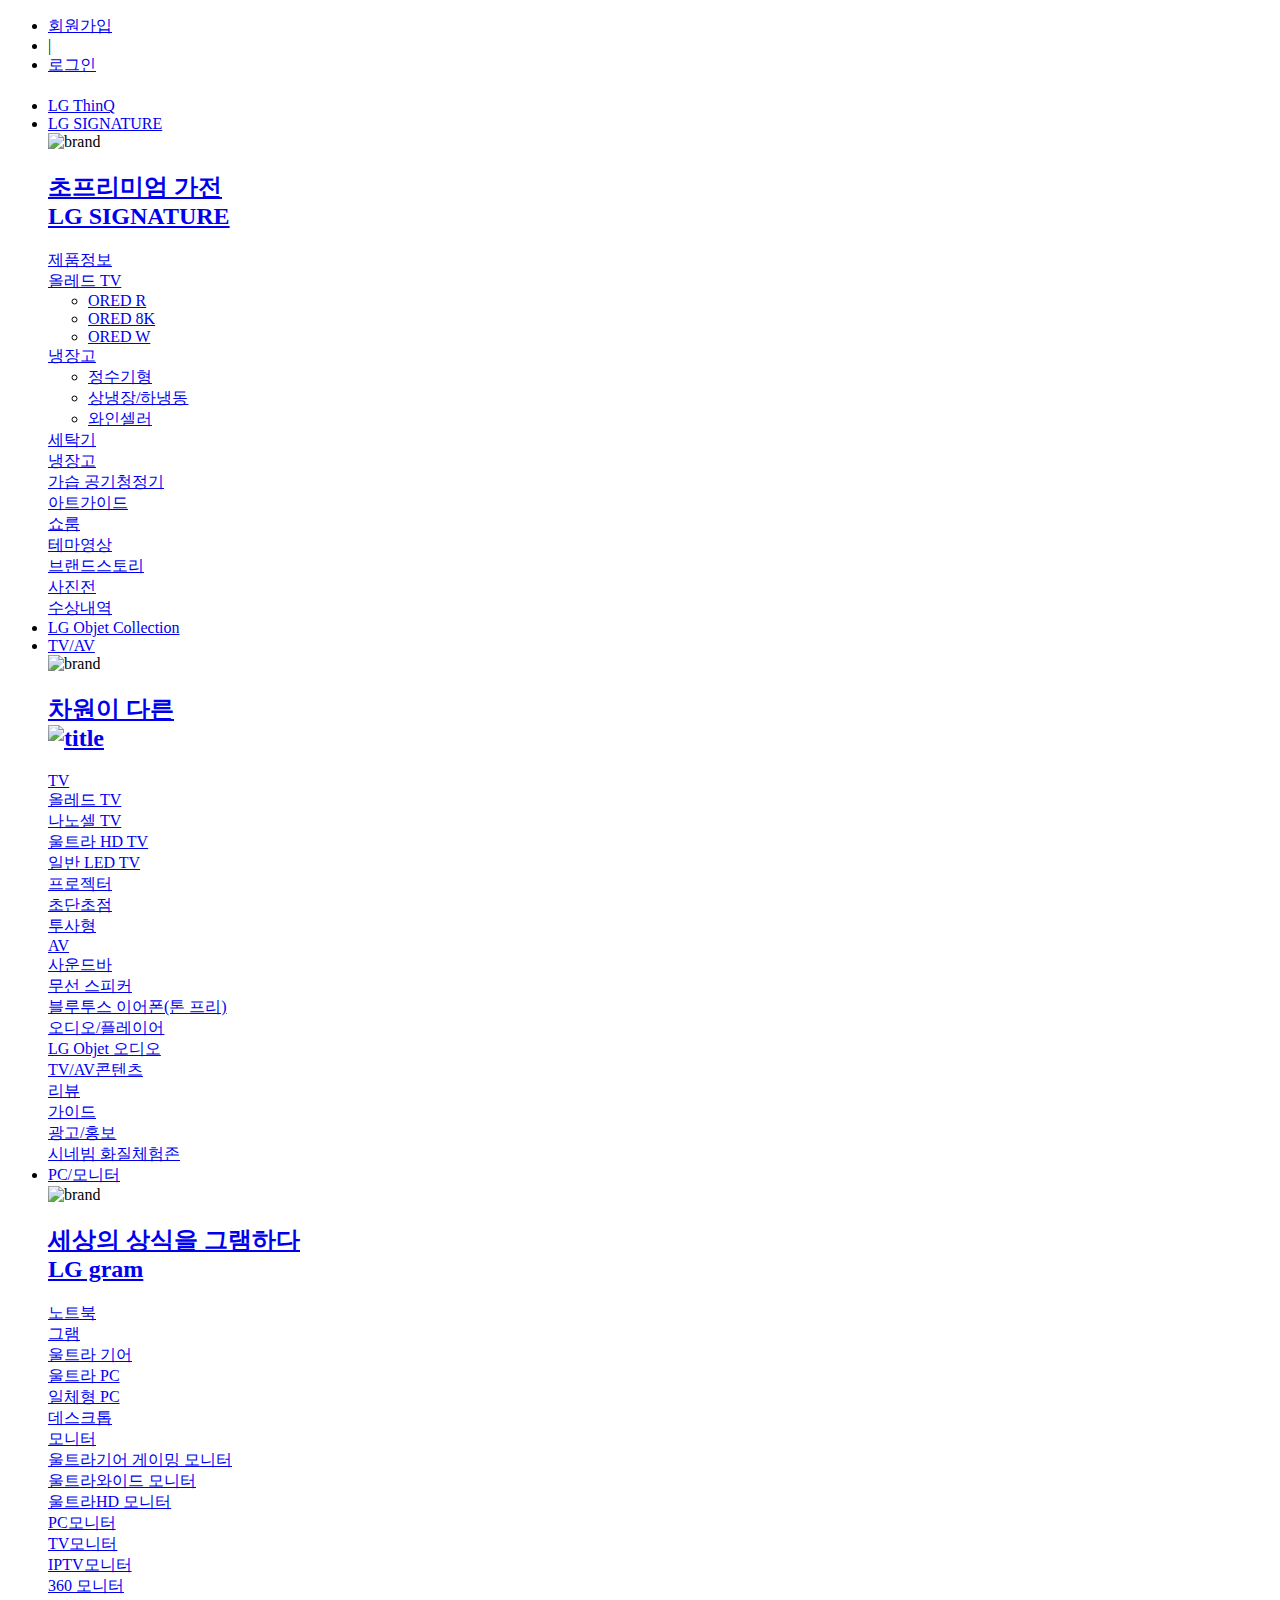
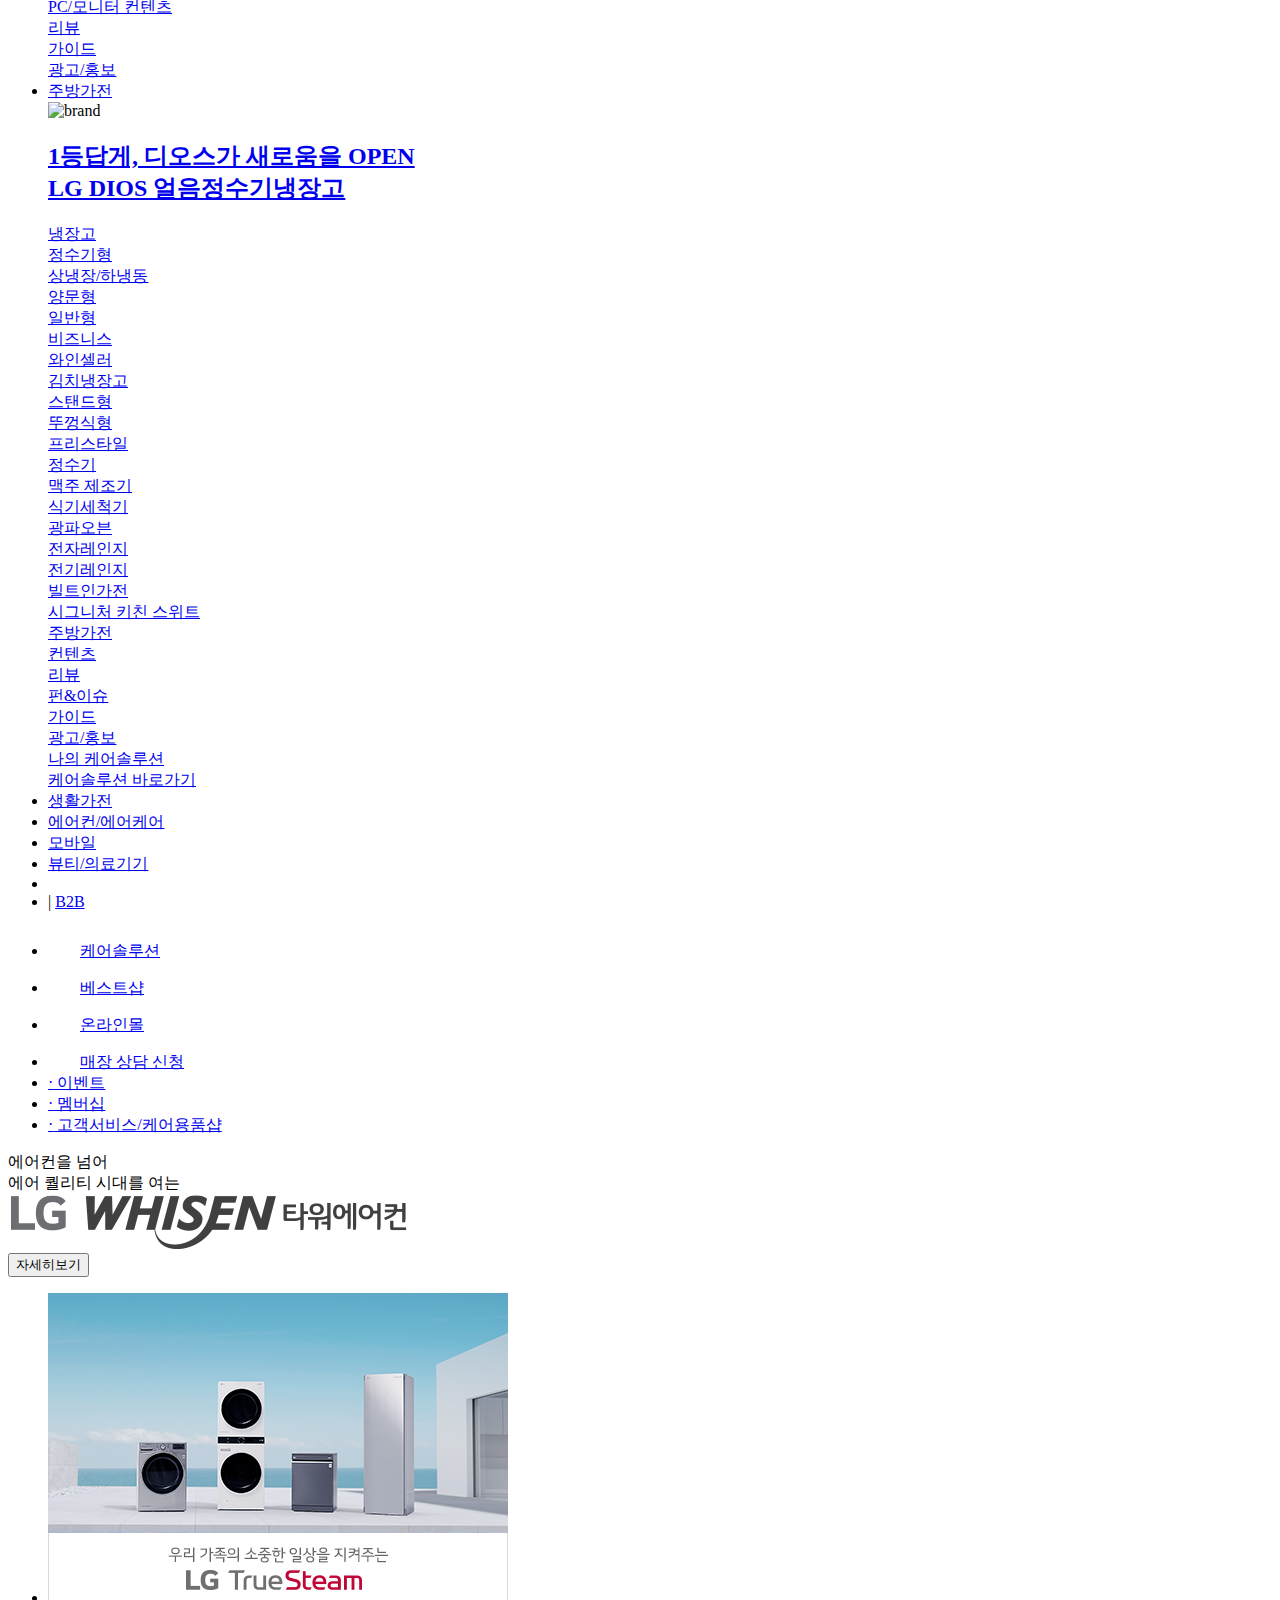
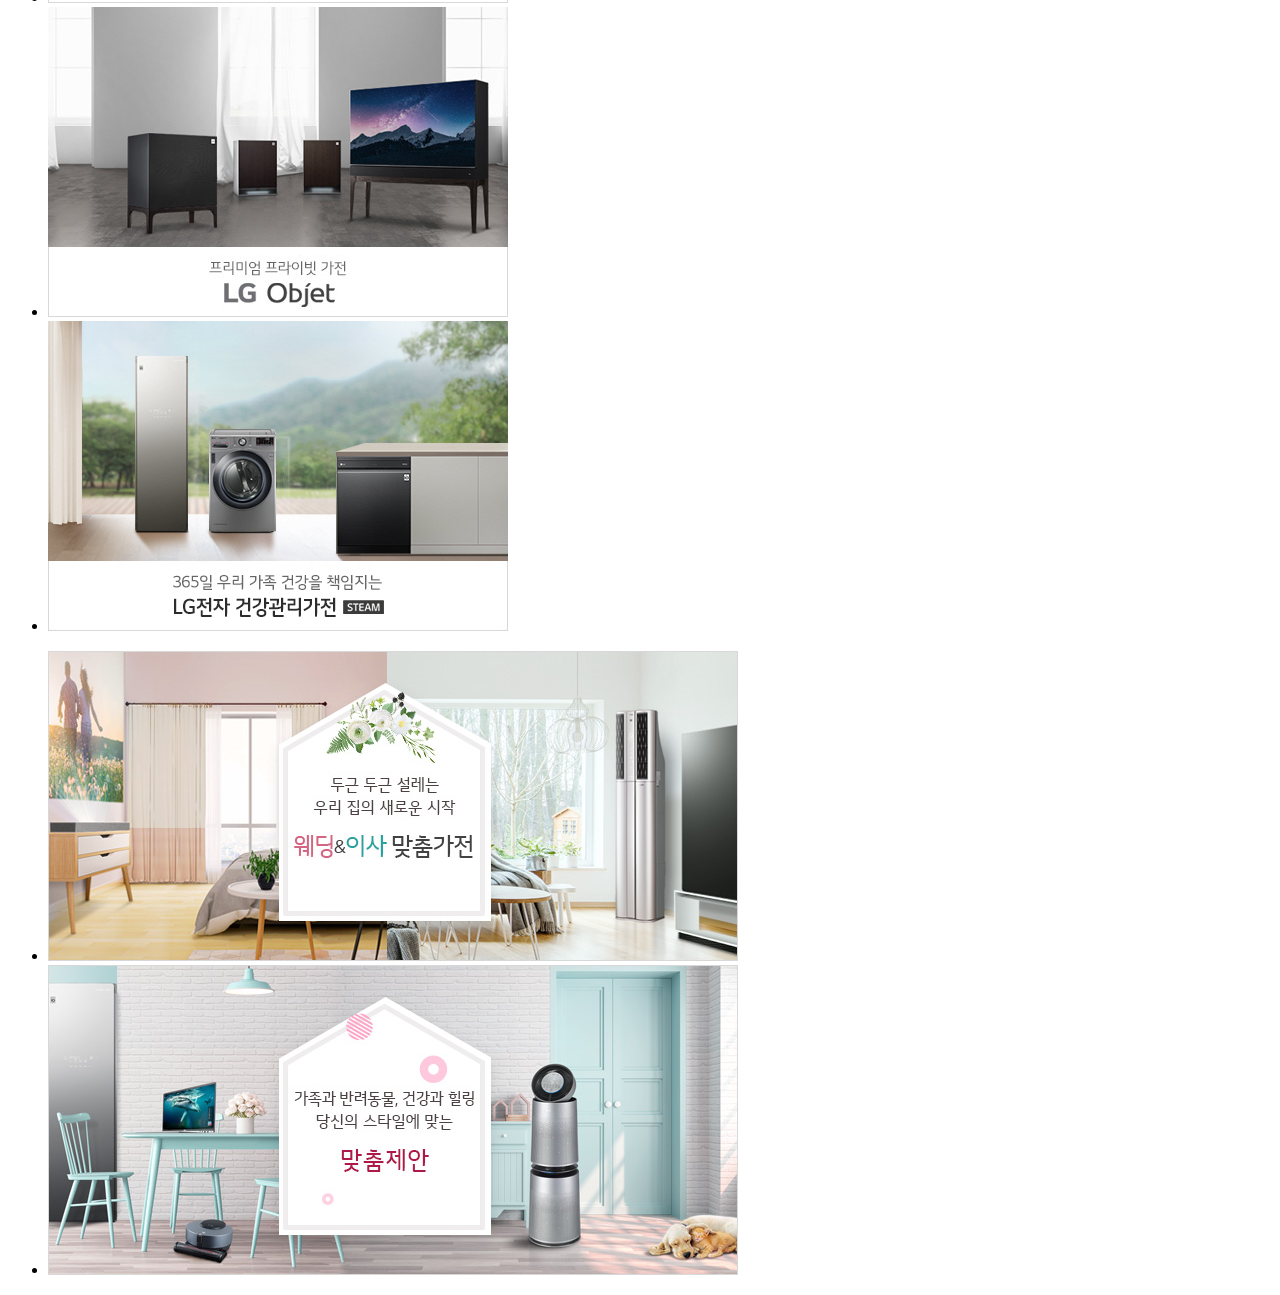
==== commit 8edd32e3: "03/22 lunch" ====
--- a/HTML/index.html
+++ b/HTML/index.html
@@ -4,10 +4,12 @@
 	<meta charset="UTF-8">
 	<meta http-equiv="X-UA-Compatible" content="IE=edge">
 	<meta name="viewport" content="width=device-width, initial-scale=1.0">
-	<title>LG전자</title>
+	<link rel="shortcut icon" href="/lg_favicon.ico" />
+	<title>LG전자-self</title>
 	<link rel="stylesheet" href="../css/all.min.css">
 	<link rel="stylesheet" href="../css/base.css">
 	<link rel="stylesheet" href="../css/index.css">
+	<script src="../js/jquery-3.6.0.min.js"></script>
 </head>
 <body>
 	<!-- .header-wrapper -->
@@ -214,7 +216,9 @@
 					<li class="navi"><span>|</span> <a href="#">B2B</a></li>
 				</ul>
 				<div class="mb-navi-wrap">
-					<i class="fa fa-bars"></i>
+					<a href="#"	class="fa fa-user"></a>
+					<a href="#"	class="fa fa-sign-in-alt"></a>
+					<a href="#" class="fa fa-bars"></a>
 				</div>
 			</div>
 		</nav>
@@ -245,13 +249,32 @@
 					<button class="bt-link angle-rt">자세히보기</button>
 				</div>
 			</div>
+			<div class="pager-wrapper">
+				<a href="#" class="pager active"></a>
+				<a href="#" class="pager"></a>
+				<a href="#" class="pager"></a>
+				<a href="#" class="pager"></a>
+				<a href="#" class="pager"></a>
+				<a href="#" class="pager"></a>
+				<a href="#" class="bt-play fa fa-play active"></a>
+				<a href="#" class="bt-pause fa fa-pause"></a>
+			</div>
 		</div>
 	</section>
 	<!-- .main-wrapper // -->
 
 	<!-- .link-wrapper -->
-	<section class="link-wrapper">
-
+	<section class="link-wrapper wrapper3">
+		<!-- ul.link-wrap>li*3>img.img -->
+		<ul class="link-wrap clearfix">
+			<li><img src="../IMG/link01.jpg" alt="링크이미지" class="img"></li>
+			<li><img src="../IMG/link02.jpg" alt="링크이미지" class="img"></li>
+			<li><img src="../IMG/link03.jpg" alt="링크이미지" class="img"></li>
+		</ul>
+		<ul class="link-wrap clearfix">
+			<li><img src="../IMG/link04.jpg" alt="링크이미지" class="img"></li>
+			<li><img src="../IMG/link05.jpg" alt="링크이미지" class="img"></li>
+		</ul>
 	</section>
 	<!-- .link-wrapper // -->
 
@@ -278,6 +301,8 @@
 
 	</footer>
 	<!-- .footer-wrapper // -->
+
+	<script src="../js/index.js"></script>
 </body>
 </html>
 
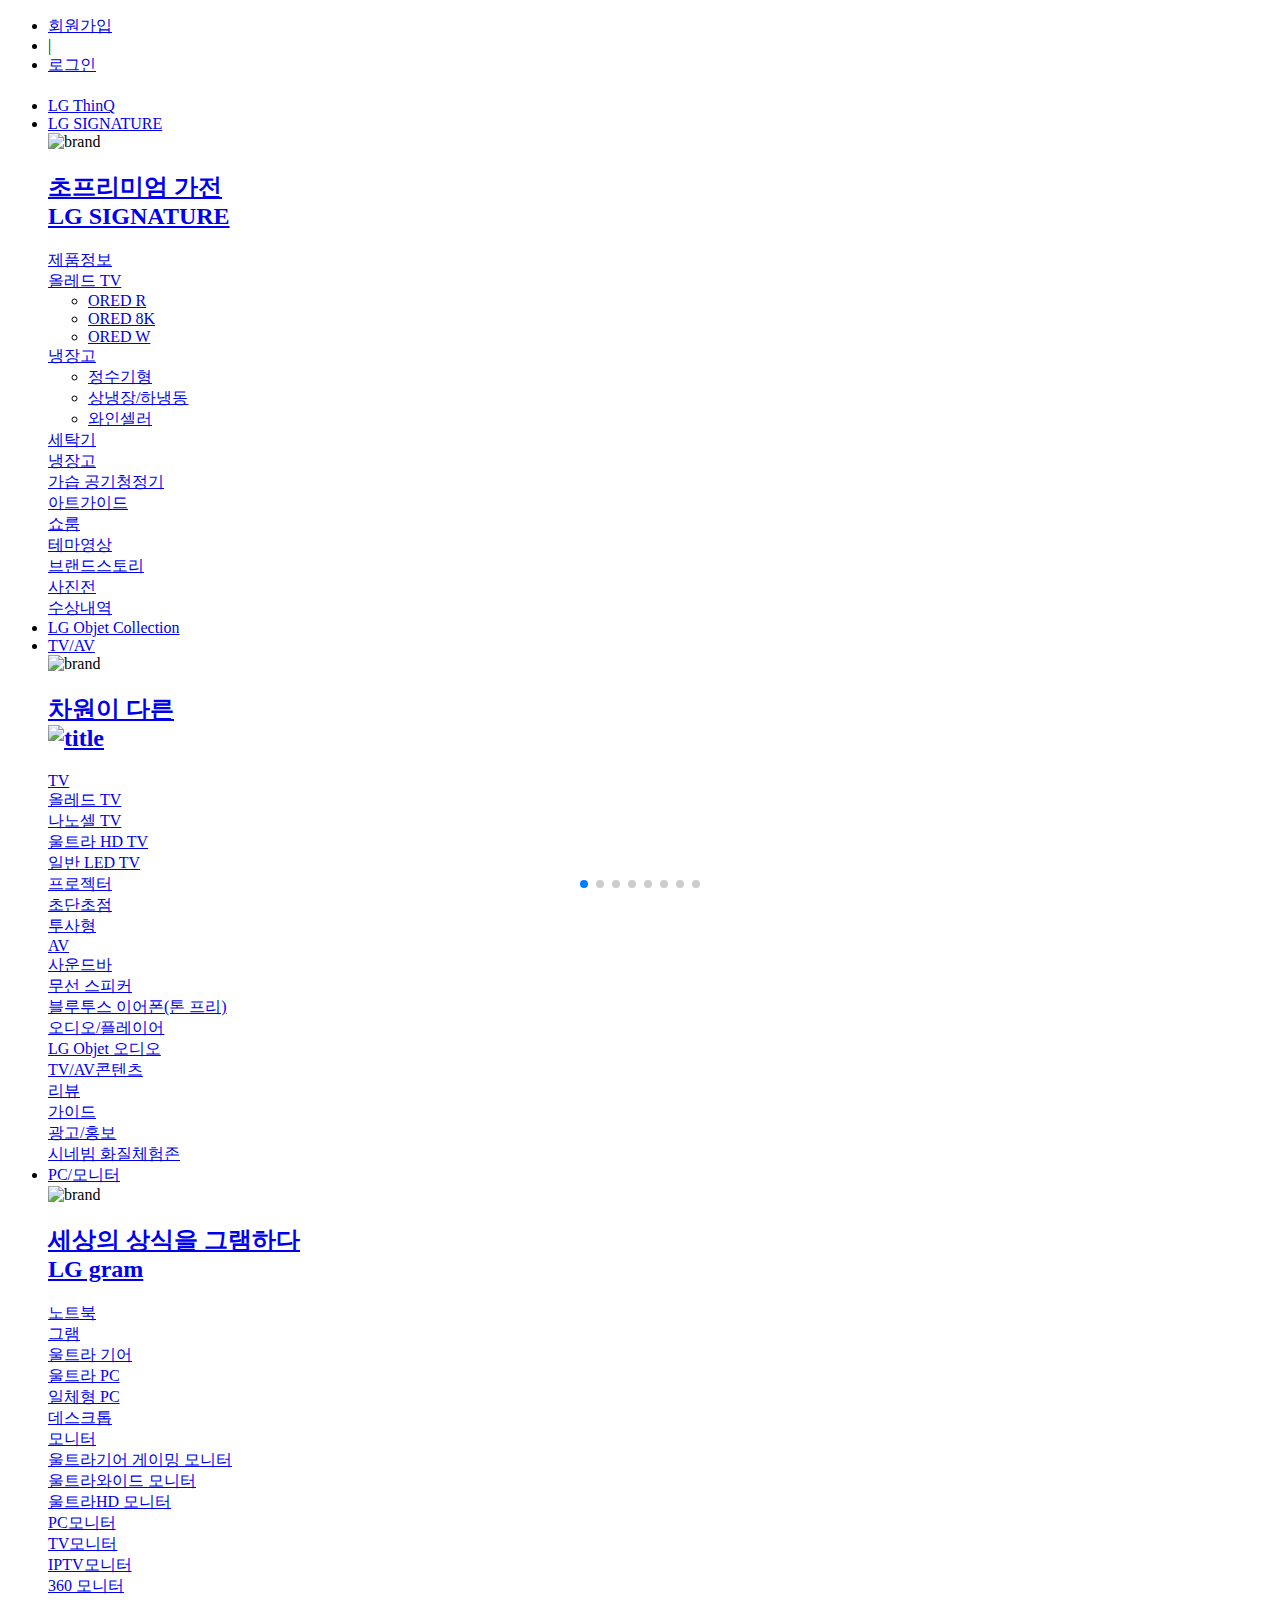
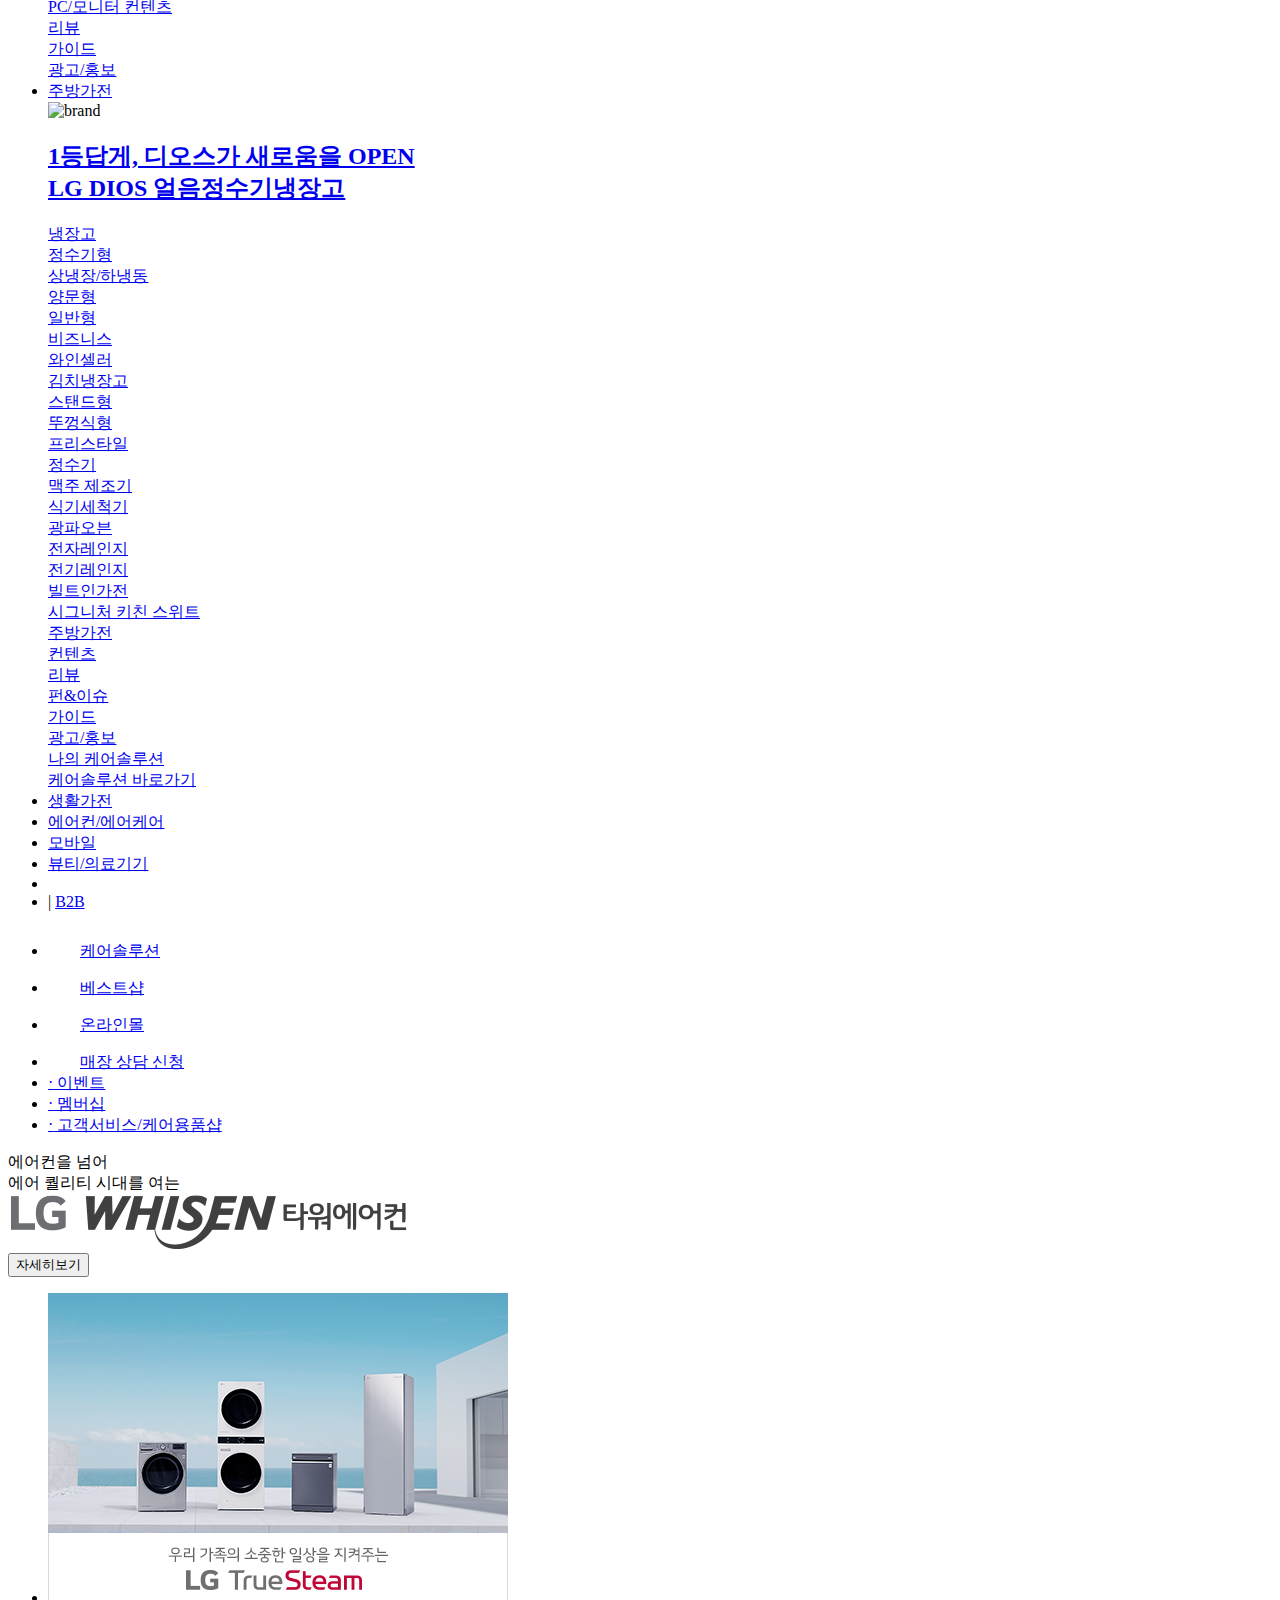
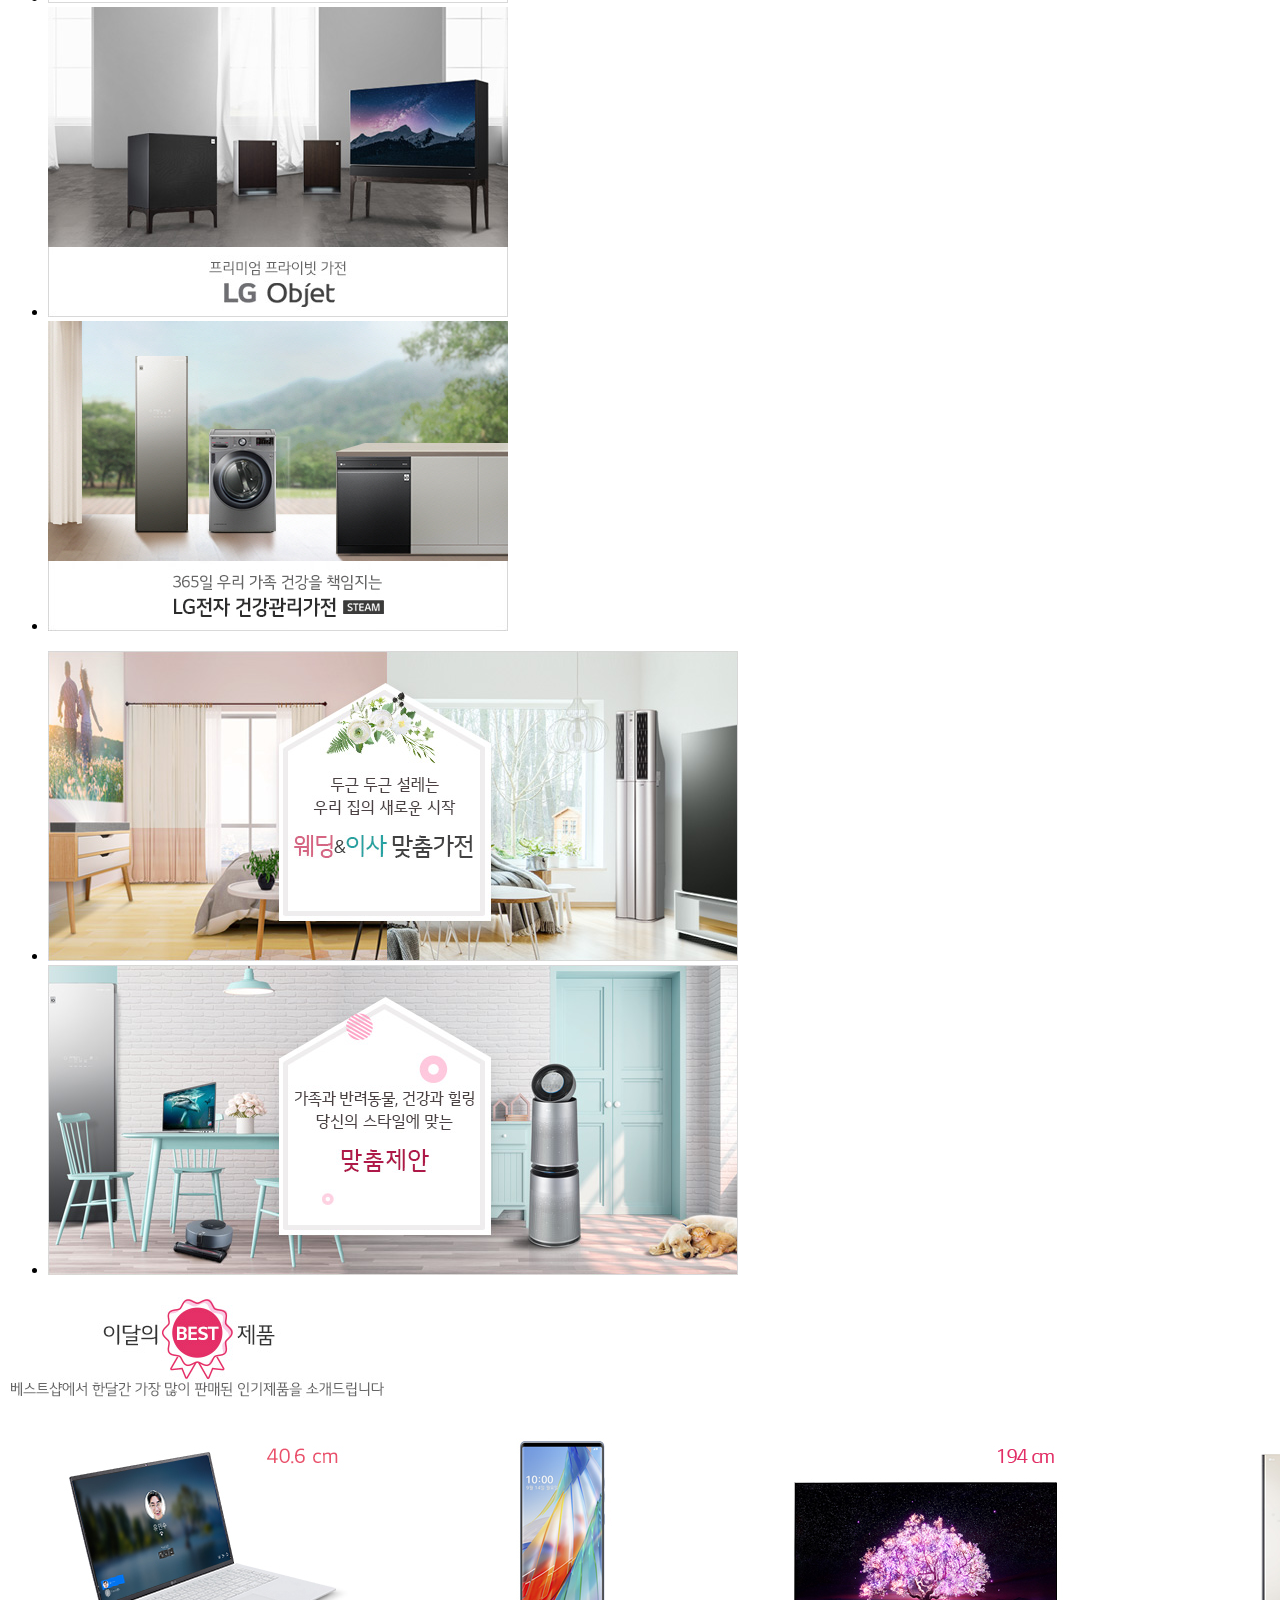
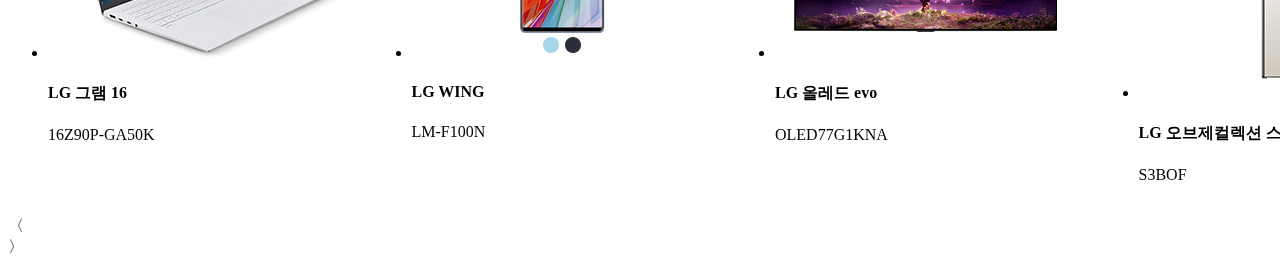
==== commit 5cefeaa6: "03.22 6r" ====
--- a/HTML/index.html
+++ b/HTML/index.html
@@ -7,9 +7,11 @@
 	<link rel="shortcut icon" href="/lg_favicon.ico" />
 	<title>LG전자-self</title>
 	<link rel="stylesheet" href="../css/all.min.css">
+	<link rel="stylesheet" href="https://unpkg.com/swiper/swiper-bundle.min.css" />
 	<link rel="stylesheet" href="../css/base.css">
 	<link rel="stylesheet" href="../css/index.css">
 	<script src="../js/jquery-3.6.0.min.js"></script>
+	<script src="https://unpkg.com/swiper/swiper-bundle.min.js"></script>
 </head>
 <body>
 	<!-- .header-wrapper -->
@@ -279,14 +281,102 @@
 	<!-- .link-wrapper // -->
 
 	<!-- .best-wrapper -->
-	<section class="best-wrapper">
-
+	<section class="best-wrapper wrapper3">
+		<h3 class="title-wrapper">
+			<img src="../IMG/bestseller_bg_title.png" alt="베스트셀러 제목" class="imgx">
+		</h3>
+		<div class="slide-wrapper">
+			<div class="slide-stage swiper-container">
+					<div class="slide-wrap swiper-wrapper">
+						<!-- ul.slide*4>li>.img.imgx^div>h4.best-title+p.best-cont -->
+						<ul class="slide swiper-slide">
+							<li>
+								<div><img src="../IMG/best01.jpg" alt="" class="imgx"></div>
+							</li>
+							<div>
+								<h4 class="best-title">LG 그램 16</h4>
+								<p class="best-cont">16Z90P-GA50K</p>
+							</div>
+						</ul>
+						<ul class="slide swiper-slide">
+							<li>
+								<div><img src="../IMG/best02.jpg" alt="" class="imgx"></div>
+							</li>
+							<div>
+								<h4 class="best-title">LG WING</h4>
+								<p class="best-cont">LM-F100N</p>
+							</div>
+						</ul>
+						<ul class="slide swiper-slide">
+							<li>
+								<div><img src="../IMG/best03.jpg" alt="" class="imgx"></div>
+							</li>
+							<div>
+								<h4 class="best-title">LG 올레드 evo</h4>
+								<p class="best-cont">OLED77G1KNA</p>
+							</div>
+						</ul>
+						<ul class="slide swiper-slide">
+							<li>
+								<div><img src="../IMG/best04.jpg" alt="" class="imgx"></div>
+							</li>
+							<div>
+								<h4 class="best-title">LG 오브제컬렉션 스타일러</h4>
+								<p class="best-cont">S3BOF</p>
+							</div>
+						</ul>
+						<ul class="slide swiper-slide">
+							<li>
+								<div><img src="../IMG/best05.jpg" alt="" class="imgx"></div>
+							</li>
+							<div>
+								<h4 class="best-title">스팀 건조기ThinQ</h4>
+								<p class="best-cont">RH17VTS</p>
+							</div>
+						</ul>
+						<ul class="slide swiper-slide">
+							<li>
+								<div><img src="../IMG/best06.jpg" alt="" class="imgx"></div>
+							</li>
+							<div>
+								<h4 class="best-title">LG 오브제컬렉션 상하좌우 정수기</h4>
+								<p class="best-cont">WD503ACB</p>
+							</div>
+						</ul>
+						<ul class="slide swiper-slide">
+							<li>
+								<div><img src="../IMG/best07.jpg" alt="" class="imgx"></div>
+							</li>
+							<div>
+								<h4 class="best-title">LG 퓨리케어 360˚ 공기청정기 플러스</h4>
+								<p class="best-cont">AS301DWFA</p>
+							</div>
+						</ul>
+						<ul class="slide swiper-slide">
+							<li>
+								<div><img src="../IMG/best08.jpg" alt="" class="imgx"></div>
+							</li>
+							<div>
+								<h4 class="best-title">LG 오브제컬렉션 청소기</h4>
+								<p class="best-cont">AO9571WKT</p>
+							</div>
+						</ul>
+					</div>
+			</div>
+			<div class="swiper-pagination"></div>
+			<div class="bt bt-prev">〈</div>
+			<div class="bt bt-next">〉</div>
+			<!-- <div class="pager-wrapper">
+				<a href="#" class="pager active"></a>
+				<a href="#" class="pager"></a>
+			</div> -->
+		</div>
 	</section>
 	<!-- .best-wrapper // -->
 
 	<!-- .evt-wrapper -->
 	<section class="evt-wrapper">
-
+		<div class="wrapper3"></div>
 	</section>
 	<!-- .evt-wrapper // -->
 
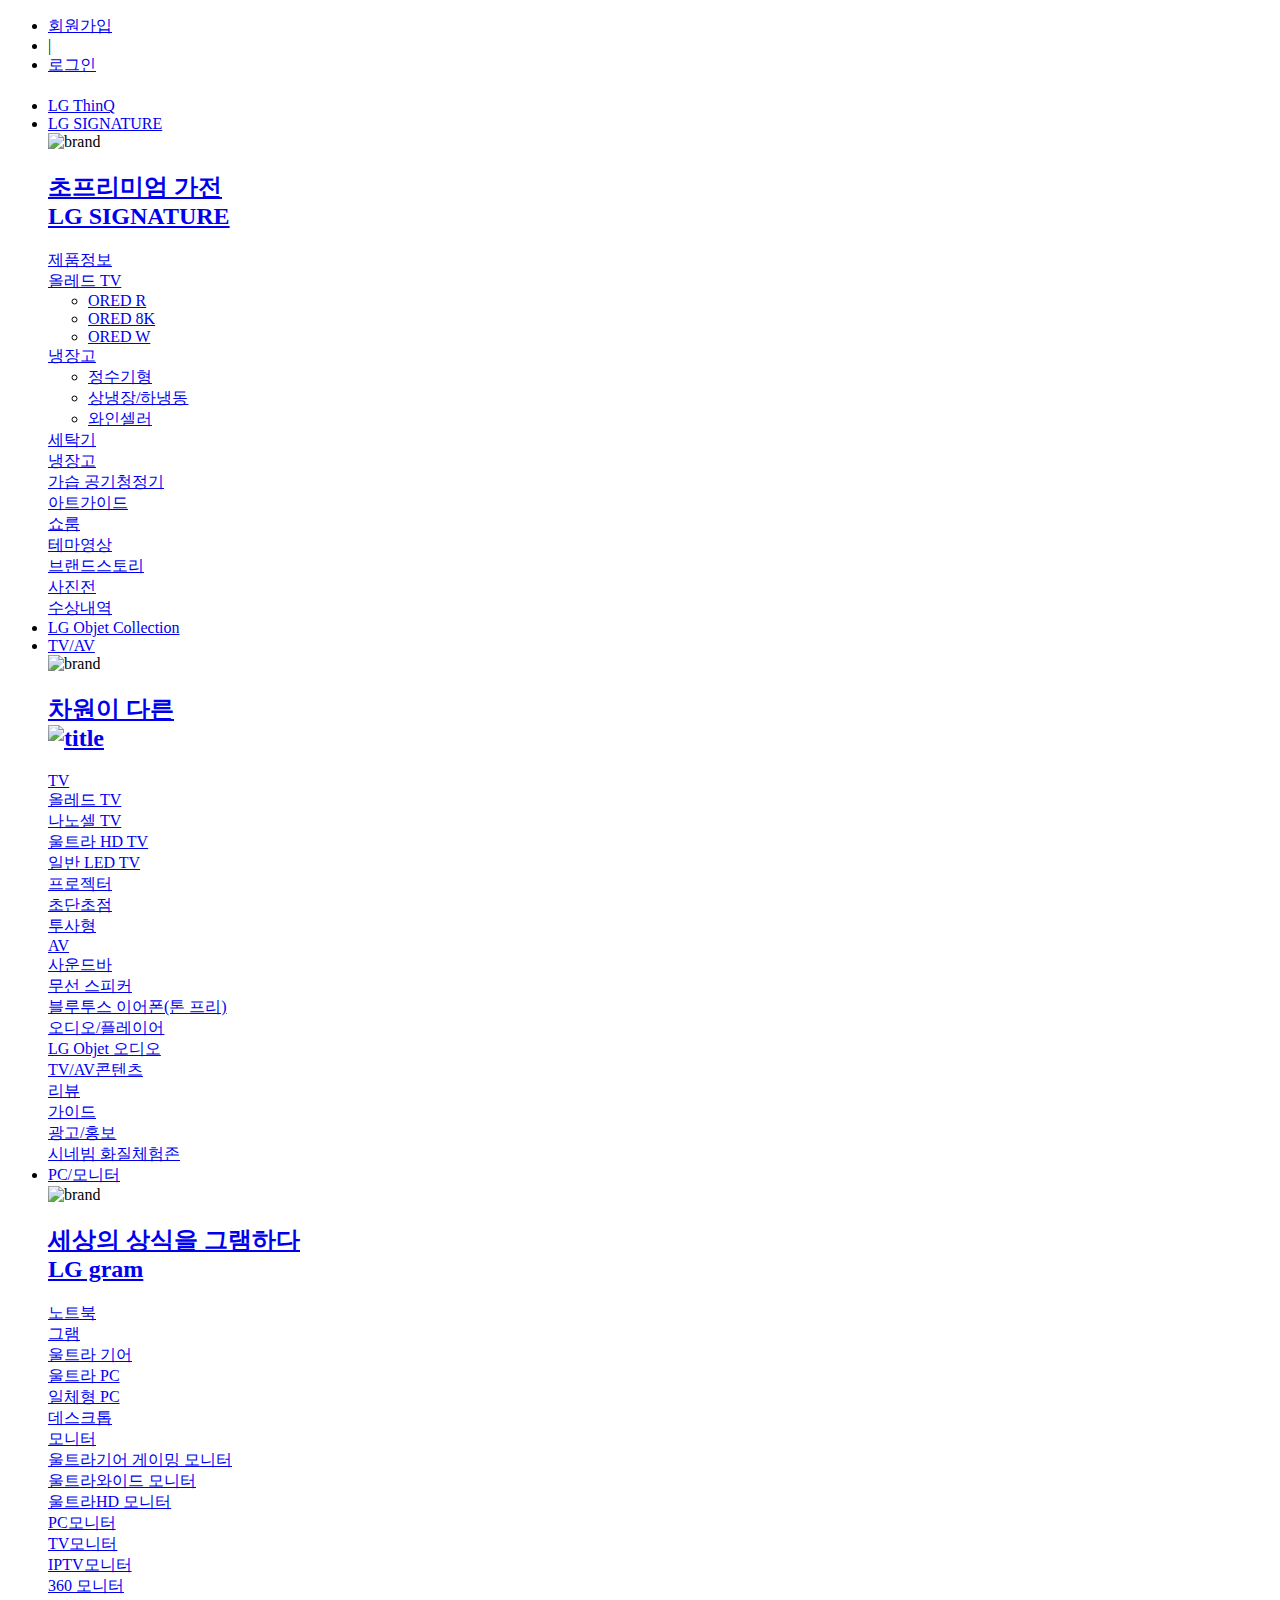
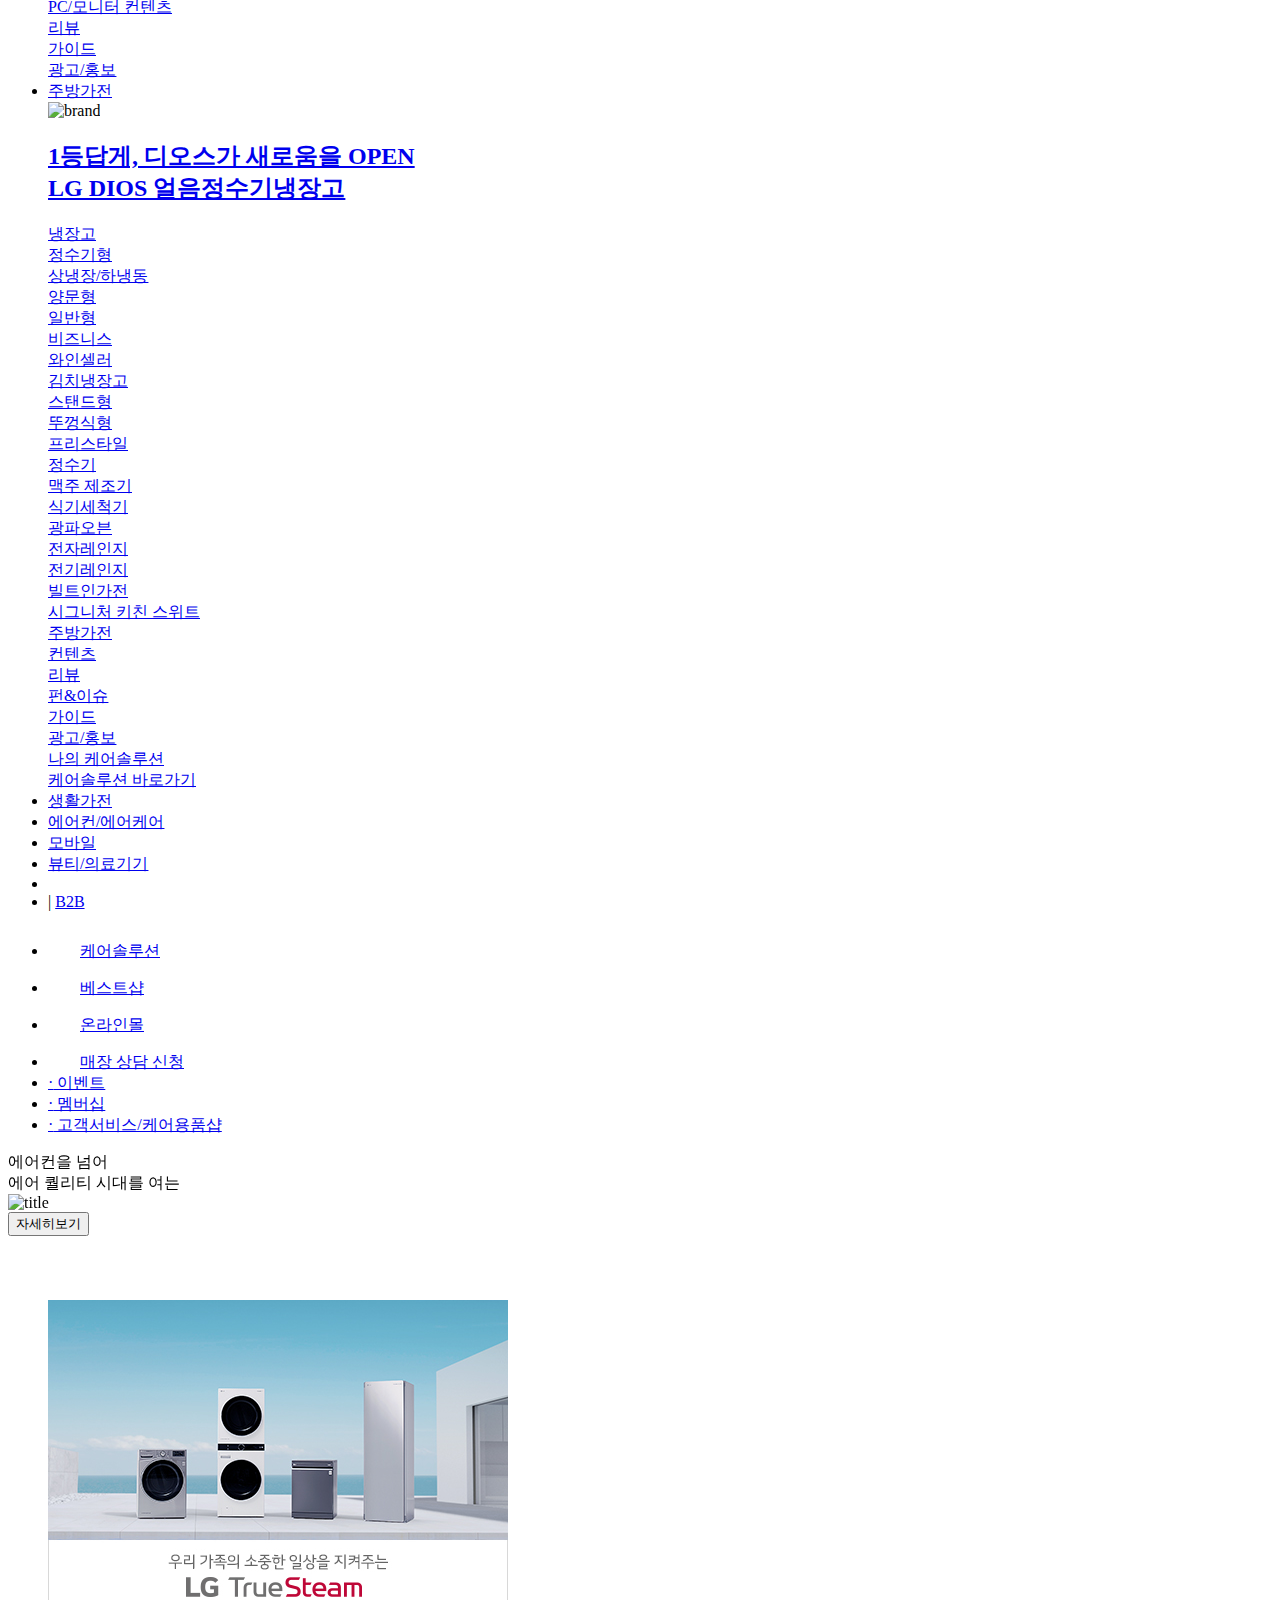
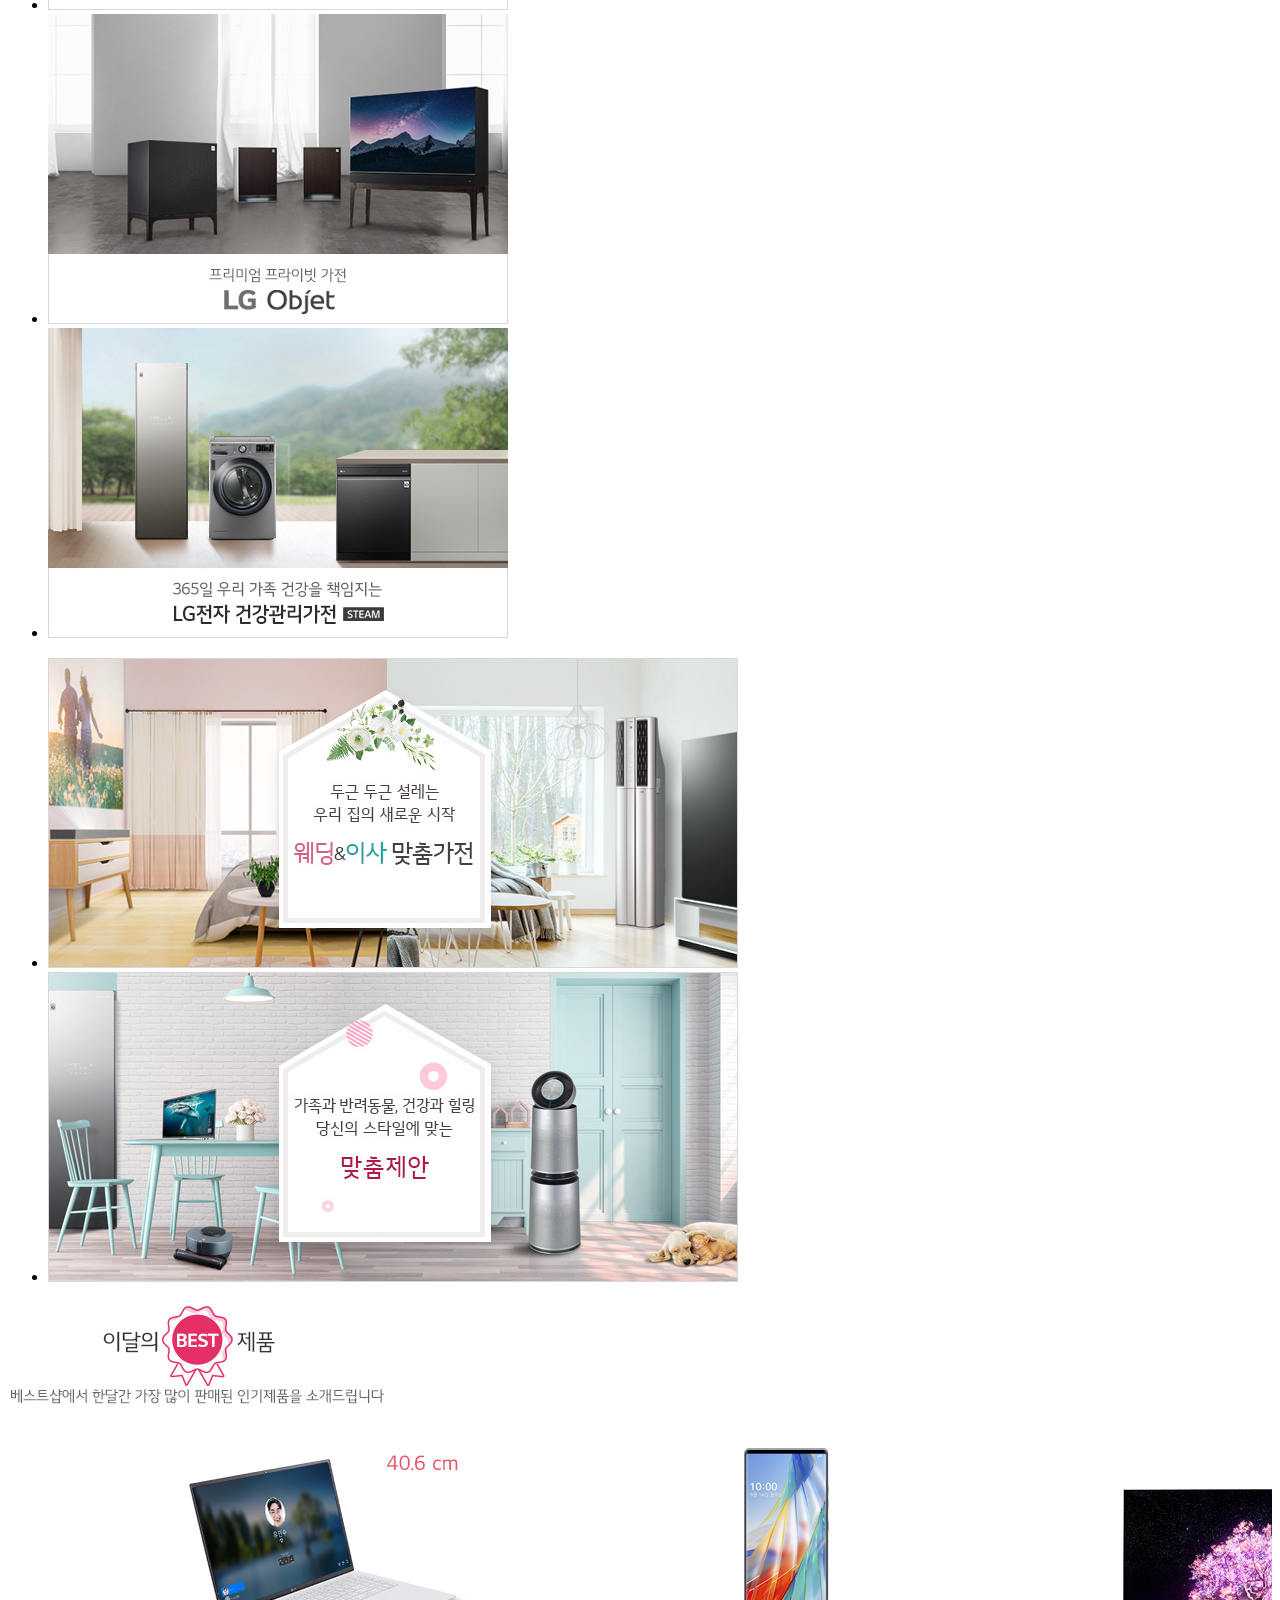
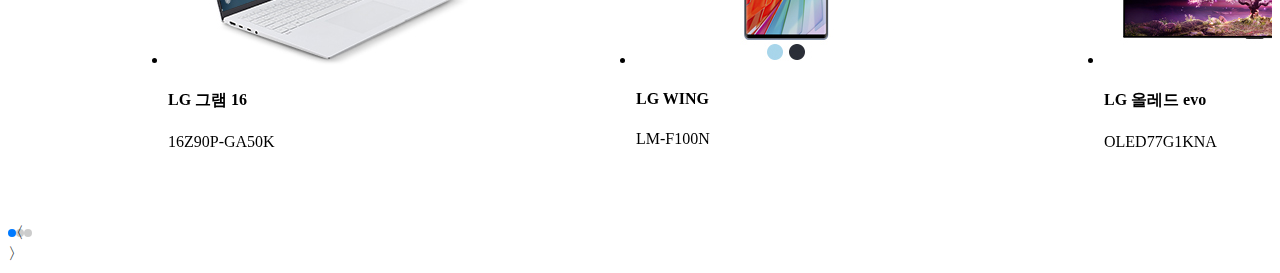
==== commit a784d305: "03.23 lunch" ====
--- a/HTML/index.html
+++ b/HTML/index.html
@@ -4,14 +4,14 @@
 	<meta charset="UTF-8">
 	<meta http-equiv="X-UA-Compatible" content="IE=edge">
 	<meta name="viewport" content="width=device-width, initial-scale=1.0">
-	<link rel="shortcut icon" href="/lg_favicon.ico" />
+	<link rel="shortcut icon" href="/lg_favicon.ico">
 	<title>LG전자-self</title>
 	<link rel="stylesheet" href="../css/all.min.css">
-	<link rel="stylesheet" href="https://unpkg.com/swiper/swiper-bundle.min.css" />
+	<link rel="stylesheet" href="../CSS/swiper-bundle.min.css" />
 	<link rel="stylesheet" href="../css/base.css">
 	<link rel="stylesheet" href="../css/index.css">
 	<script src="../js/jquery-3.6.0.min.js"></script>
-	<script src="https://unpkg.com/swiper/swiper-bundle.min.js"></script>
+	<script src="../js/swiper-bundle.min.js"></script>
 </head>
 <body>
 	<!-- .header-wrapper -->
@@ -242,26 +242,96 @@
 
 	<!-- .main-wrapper -->
 	<section class="main-wrapper">
-		<div class="slide-wrapper">
-			<div class="slide">
-				<!-- <img src="../IMG/main01.jpg" alt="배너" class="imgx"> -->
-				<div class="content">
-					<div class="slogan">에어컨을 넘어 <br> 에어 퀄리티 시대를 여는</div>
-					<div class="brand"><img src="../IMG/title01.png" alt="title" class="imgx"></div>
-					<button class="bt-link angle-rt">자세히보기</button>
-				</div>
-			</div>
-			<div class="pager-wrapper">
-				<a href="#" class="pager active"></a>
-				<a href="#" class="pager"></a>
-				<a href="#" class="pager"></a>
-				<a href="#" class="pager"></a>
-				<a href="#" class="pager"></a>
-				<a href="#" class="pager"></a>
-				<a href="#" class="bt-play fa fa-play active"></a>
-				<a href="#" class="bt-pause fa fa-pause"></a>
+		<div class="swiper-container">
+			<div class="slide-wrapper swiper-wrapper">
+				<div class="slide swiper-slide">
+					<div class="content">
+						<div class="slogan">에어컨을 넘어 <br>에어 퀄리티 시대를 여는</div>
+						<div class="brand"><img src="../img/title01.png" alt="title" class="imgx"></div>
+						<button class="bt-link angle-rt">자세히보기</button>
+					</div>
+				</div>
+				<div class="slide swiper-slide">
+					<div class="content">
+						<div class="slogan">차원이 다른 <br>무선청소기</div>
+						<div class="brand"><img src="../img/title02.png" alt="title" class="imgx"></div>
+						<button class="bt-link angle-rt">자세히보기</button>
+					</div>
+				</div>
+				<div class="slide swiper-slide">
+					<div class="content">
+						<div class="slogan">세상의 상식을 <br>그램하다</div>
+						<div class="brand"><img src="../img/title03.png" alt="title" class="imgx"></div>
+						<button class="bt-link angle-rt">자세히보기</button>
+					</div>
+				</div>
+				<div class="slide swiper-slide">
+					<div class="content">
+						<div class="slogan">처음 만나는 <br>공간인테리어 가전</div>
+						<div class="brand"><img src="../img/title04.png" alt="title" class="imgx"></div>
+						<button class="bt-link angle-rt">자세히보기</button>
+					</div>
+				</div>
+				<div class="slide swiper-slide">
+					<div class="content">
+						<div class="slogan">혁신의 정점, 作.</div>
+						<div class="brand"><img src="../img/title05.png" alt="title" class="imgx"></div>
+						<button class="bt-link angle-rt">자세히보기</button>
+					</div>
+				</div>
+				<div class="slide swiper-slide">
+					<div class="content">
+						<div class="brand"><img src="../img/title06.png" alt="title" class="imgx"></div>
+						<button class="bt-link angle-rt">자세히보기</button>
+					</div>
+				</div>
+				<div class="slide swiper-slide">
+					<div class="content">
+						<div class="slogan">
+							<p>당신의 건강까지 지켜주는</p>
+							<p>진짜 스타일러는 스타일러 뿐입니다.</p>
+						</div>
+						<div class="brand"><img src="../img/title07.png" alt="title" class="imgx"></div>
+						<button class="bt-link angle-rt">자세히보기</button>
+					</div>
+				</div>
+				<div class="slide swiper-slide">
+					<div class="content">
+						<div class="slogan">
+							<p>김치톡톡만의 20년 노하우</p>
+							<p>초정밀 냉기 테크놀로지</p>
+						</div>
+						<div class="brand"><img src="../img/title08.png" alt="title" class="imgx"></div>
+						<button class="bt-link angle-rt">자세히보기</button>
+					</div>
+				</div>
+				<div class="slide swiper-slide">
+					<div class="content">
+						<div class="slogan">돌리면 보이는 새로움</div>
+						<div class="brand"><img src="../img/title09.png" alt="title" class="imgx"></div>
+						<button class="bt-link angle-rt">자세히보기</button>
+					</div>
+				</div>
+				<div class="slide swiper-slide">
+					<div class="content">
+						<div class="slogan">식기를 씻는 것, <br>그 이상의 깨끗함</div>
+						<div class="brand"><img src="../img/title10.png" alt="title" class="imgx"></div>
+						<button class="bt-link angle-rt">자세히보기</button>
+					</div>
+				</div>
 			</div>
 		</div>
+		<div class="swiper-pagination"></div>
+		<!-- <div class="pager-wrapper">
+			<a href="#" class="pager active"></a>
+			<a href="#" class="pager"></a>
+			<a href="#" class="pager"></a>
+			<a href="#" class="pager"></a>
+			<a href="#" class="pager"></a>
+			<a href="#" class="pager"></a>
+			<a href="#" class="bt-play fa fa-play active"></a>
+			<a href="#" class="bt-pause fa fa-pause"></a>
+		</div> -->
 	</section>
 	<!-- .main-wrapper // -->
 
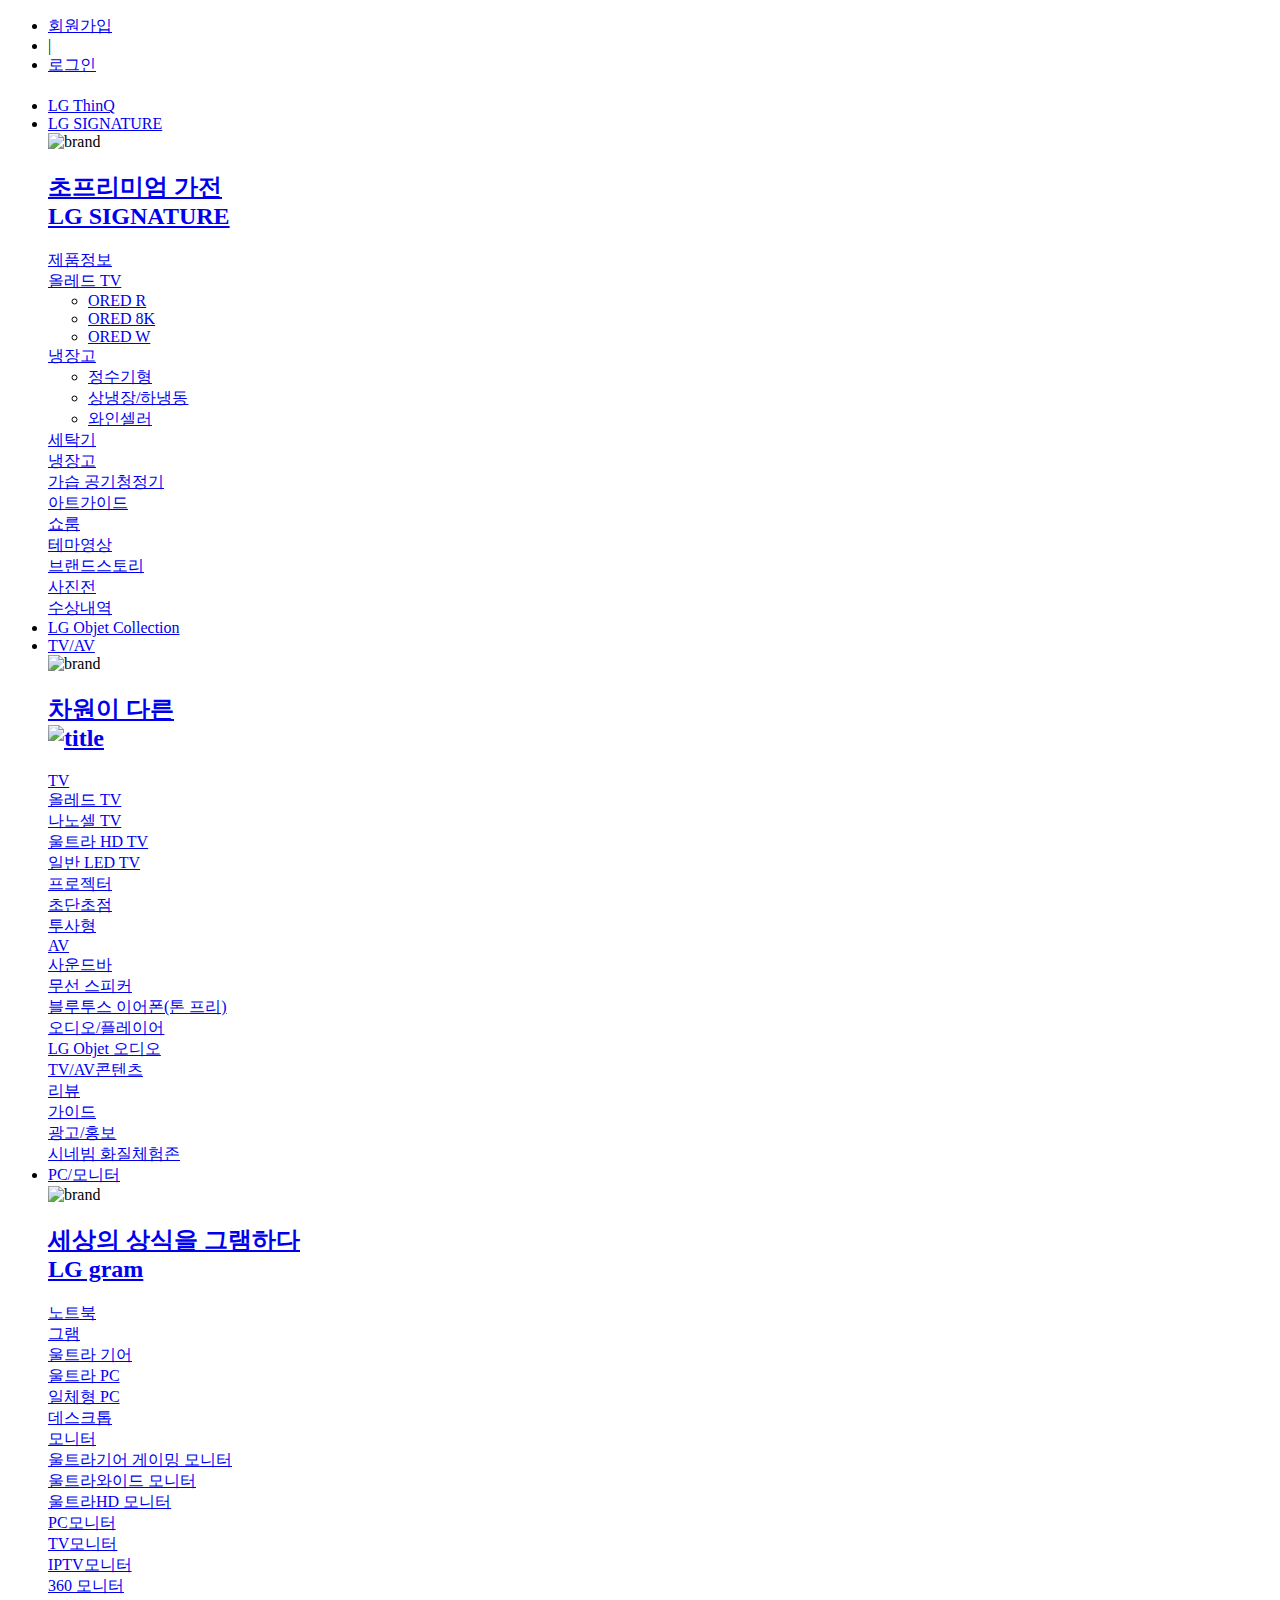
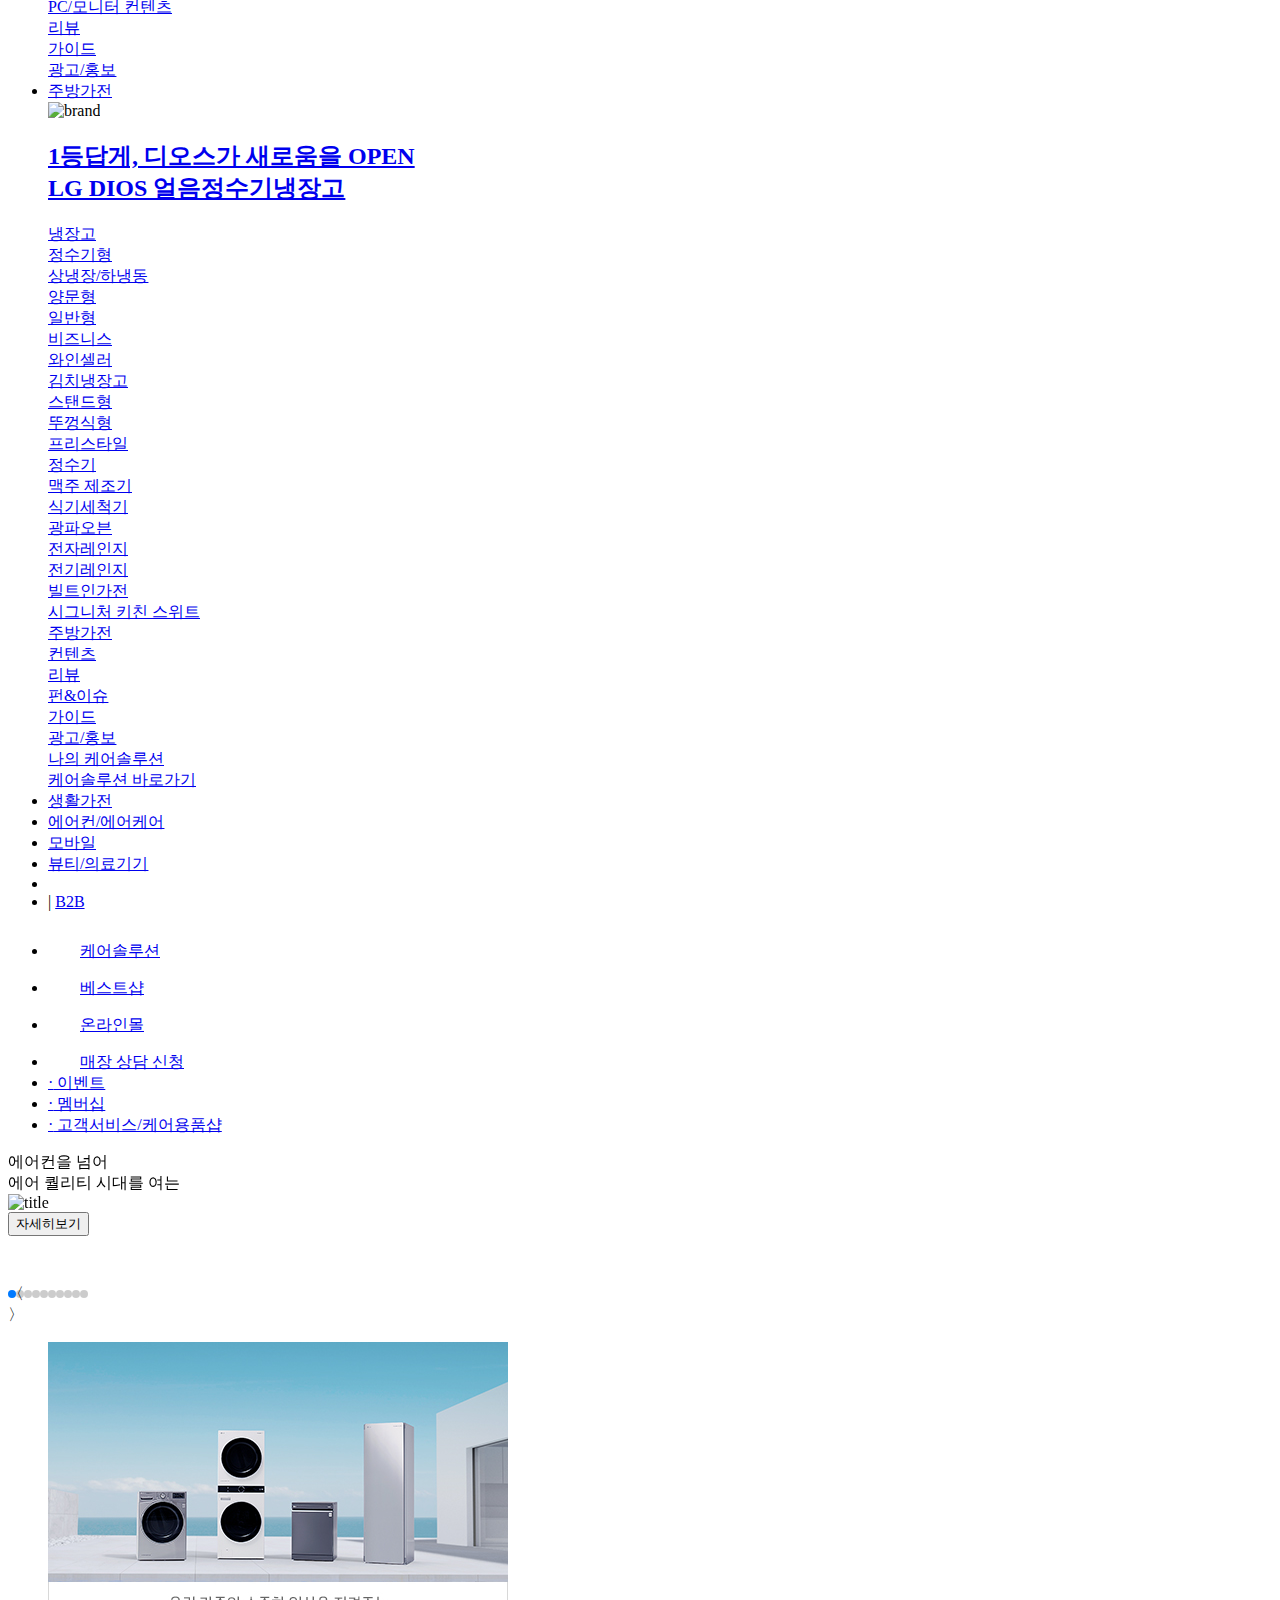
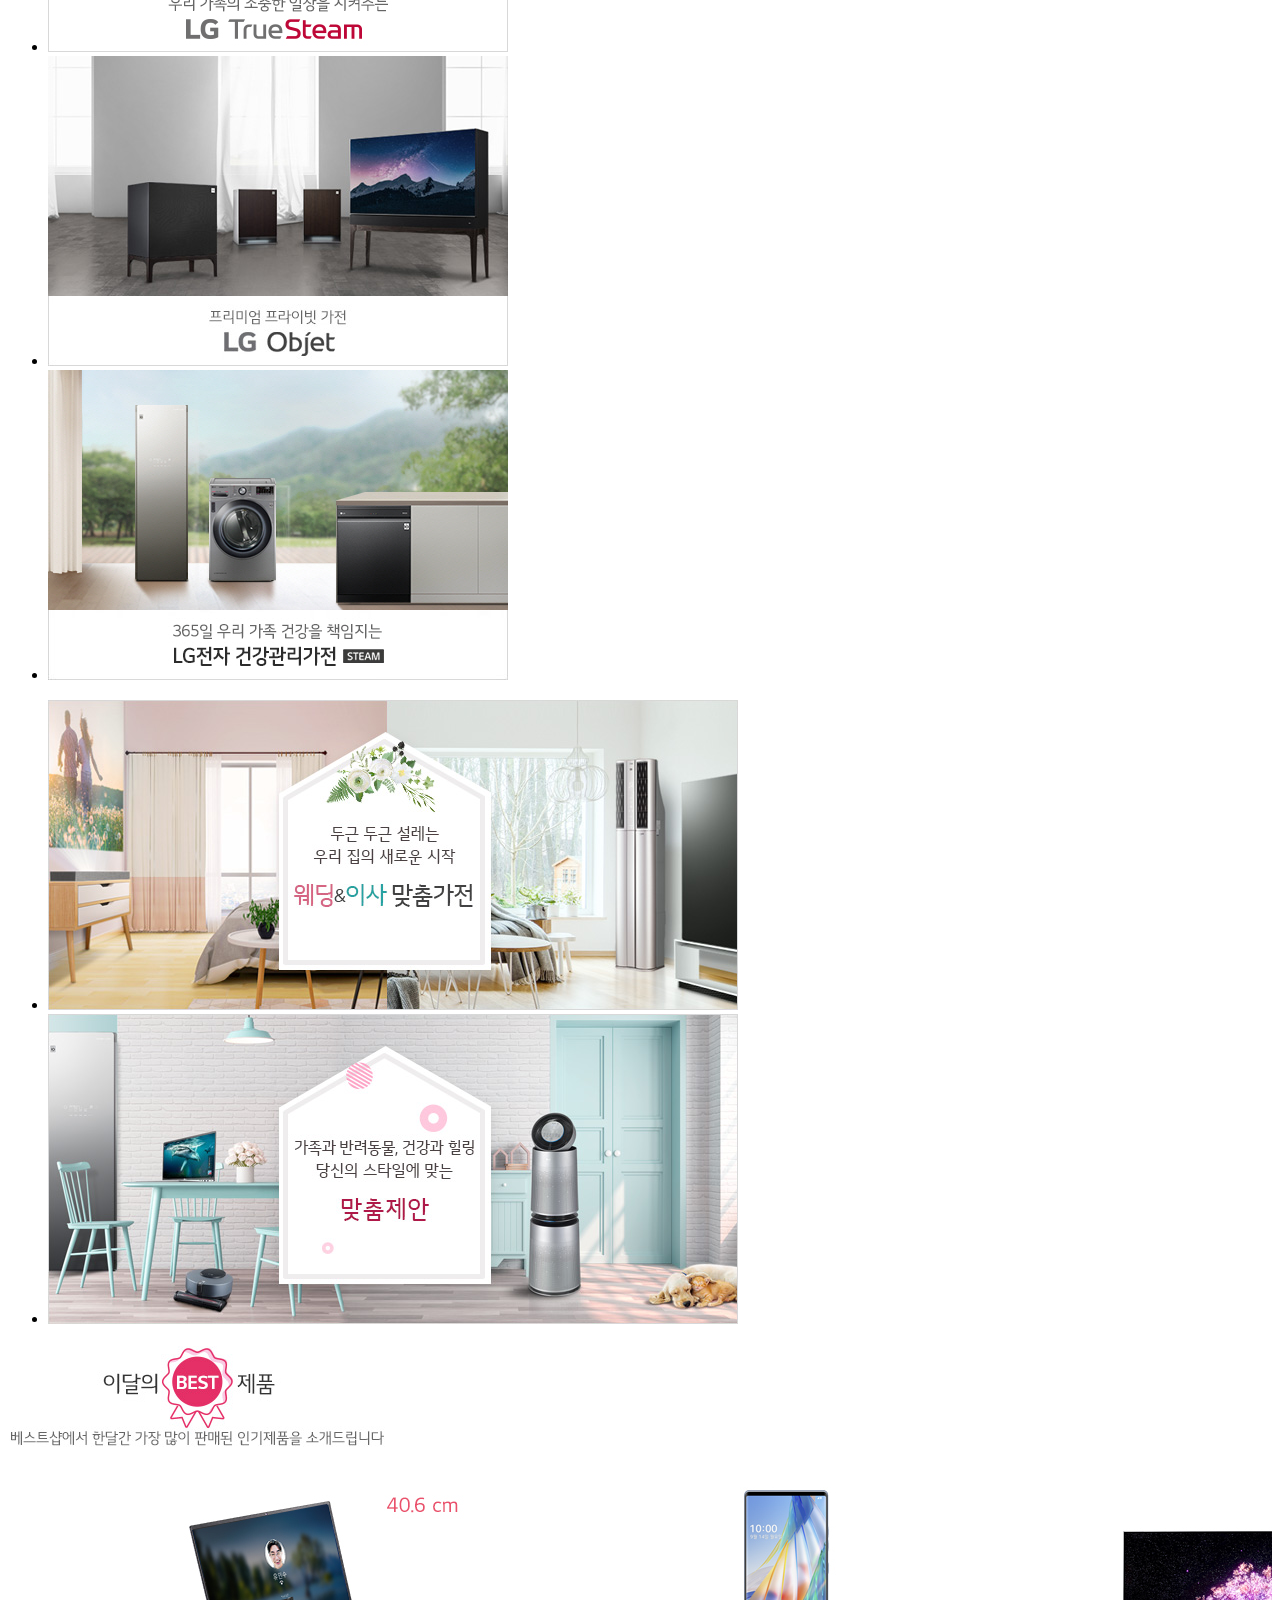
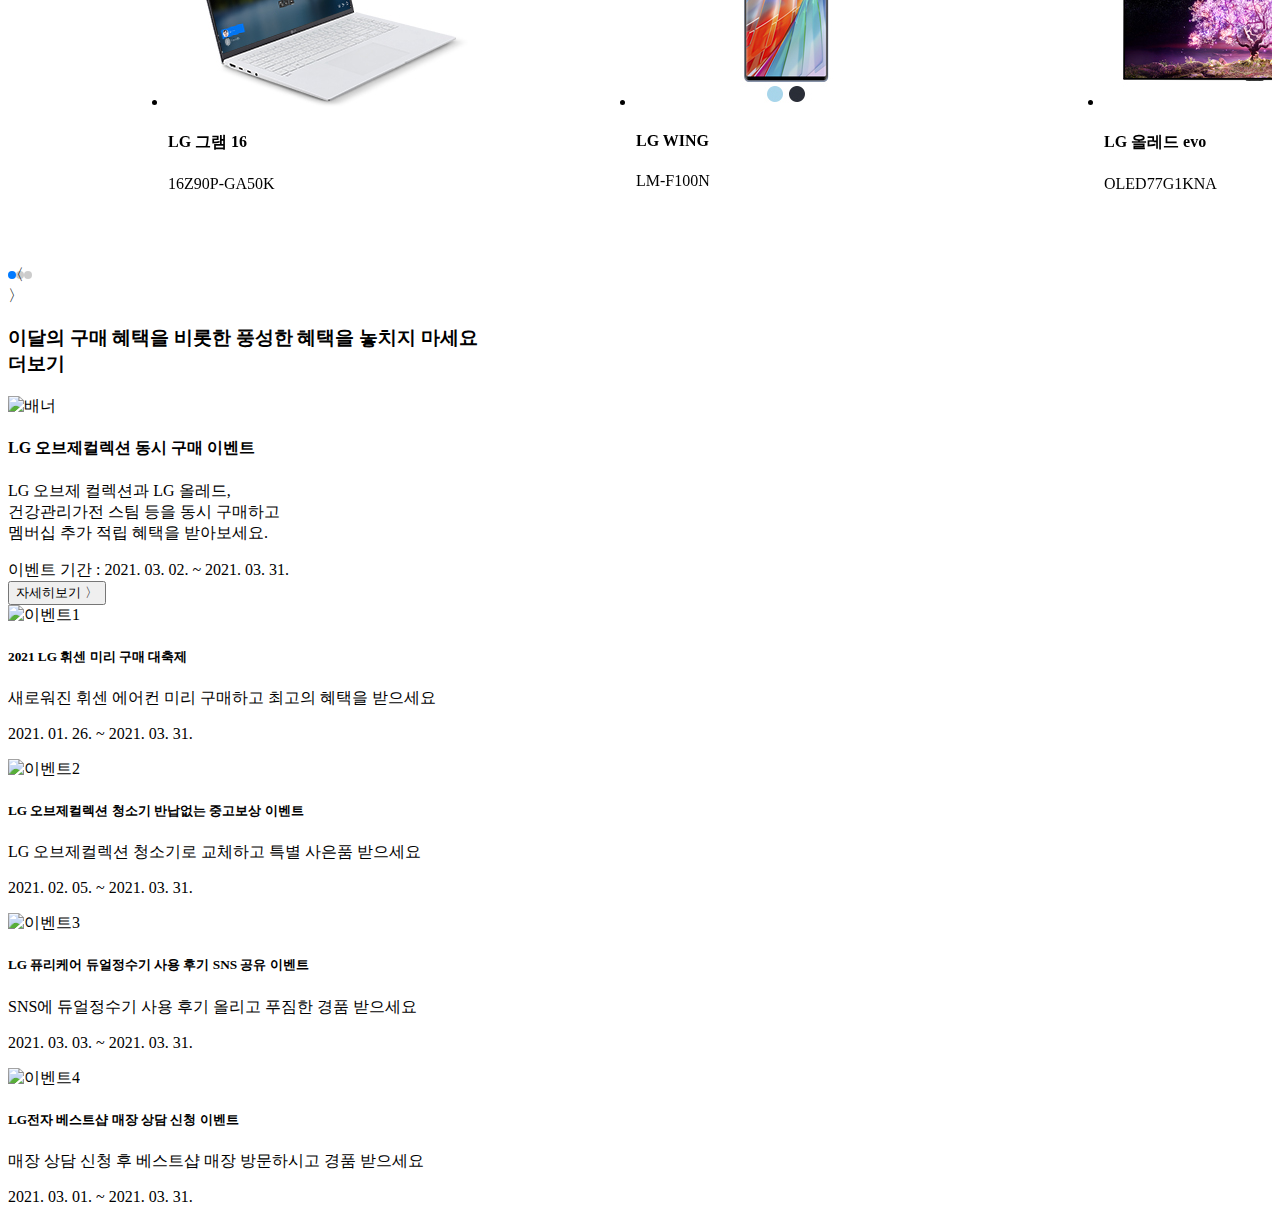
==== commit cfe512af: "03.23 last" ====
--- a/HTML/index.html
+++ b/HTML/index.html
@@ -322,6 +322,8 @@
 			</div>
 		</div>
 		<div class="swiper-pagination"></div>
+		<div class="bt-swiper bt-prev">〈</div>
+		<div class="bt-swiper bt-next">〉</div>
 		<!-- <div class="pager-wrapper">
 			<a href="#" class="pager active"></a>
 			<a href="#" class="pager"></a>
@@ -434,8 +436,8 @@
 					</div>
 			</div>
 			<div class="swiper-pagination"></div>
-			<div class="bt bt-prev">〈</div>
-			<div class="bt bt-next">〉</div>
+			<div class="bt-swiper bt-prev">〈</div>
+			<div class="bt-swiper bt-next">〉</div>
 			<!-- <div class="pager-wrapper">
 				<a href="#" class="pager active"></a>
 				<a href="#" class="pager"></a>
@@ -446,7 +448,60 @@
 
 	<!-- .evt-wrapper -->
 	<section class="evt-wrapper">
-		<div class="wrapper3"></div>
+		<div class="wrapper3">
+			<h3 class="title">이달의 <span>구매 혜택을 비롯한 풍성한 혜택</span>을 놓치지 마세요
+			<div class="bt-more">더보기</div>
+			</h3>
+			<div class="cont-wrapper clearfix">
+				<div class="banner-wrap">
+					<img src="../img/evt-banner.jpg" alt="배너" class="imgx">
+				</div>
+				<div class="cont-wrap">
+					<h4 class="title">LG 오브제컬렉션 동시 구매 이벤트</h4>
+					<p class="content">
+						LG 오브제 컬렉션과 LG 올레드, <br>
+						건강관리가전 스팀 등을 동시 구매하고 <br>
+						멤버십 추가 적립 혜택을 받아보세요.
+					</p>
+					<div class="date">이벤트 기간 : 2021. 03. 02. ~ 2021. 03. 31.</div>
+					<button class="bt-detail">자세히보기 〉</button>
+				</div>
+			</div>
+			<div class="sub-cont-wrapper clearfix">
+				<div class="sub-cont">
+					<img src="../img/evt-01.jpg" alt="이벤트1">
+					<div class="sub-cont-wrap">
+						<h5 class="sub-cont">2021 LG 휘센 미리 구매 대축제</h5>
+						<p class="sub-span">새로워진 휘센 에어컨 미리 구매하고 최고의 혜택을 받으세요</p>
+					</div>
+						<p class="sub-date">2021. 01. 26. ~ 2021. 03. 31.</p>
+				</div>
+				<div class="sub-cont">
+					<img src="../img/evt-02.jpg" alt="이벤트2">
+					<div class="sub-cont-wrap">
+						<h5 class="sub-cont">LG 오브제컬렉션 청소기 반납없는 중고보상 이벤트</h5>
+						<p class="sub-span">LG 오브제컬렉션 청소기로 교체하고 특별 사은품 받으세요</p>
+					</div>
+						<p class="sub-date">2021. 02. 05. ~ 2021. 03. 31.</p>
+				</div>
+				<div class="sub-cont">
+					<img src="../img/evt-03.jpg" alt="이벤트3">
+					<div class="sub-cont-wrap">
+						<h5 class="sub-cont">LG 퓨리케어 듀얼정수기 사용 후기 SNS 공유 이벤트</h5>
+						<p class="sub-span">SNS에 듀얼정수기 사용 후기 올리고 푸짐한 경품 받으세요</p>
+					</div>
+						<p class="sub-date">2021. 03. 03. ~ 2021. 03. 31.</p>
+				</div>
+				<div class="sub-cont">
+					<img src="../img/evt-04.jpg" alt="이벤트4">
+					<div class="sub-cont-wrap">
+						<h5 class="sub-cont">LG전자 베스트샵 매장 상담 신청 이벤트</h5>
+						<p class="sub-span">매장 상담 신청 후 베스트샵 매장 방문하시고 경품 받으세요</p>
+					</div>
+						<p class="sub-date">2021. 03. 01. ~ 2021. 03. 31.</p>
+				</div>
+			</div>
+		</div>
 	</section>
 	<!-- .evt-wrapper // -->
 
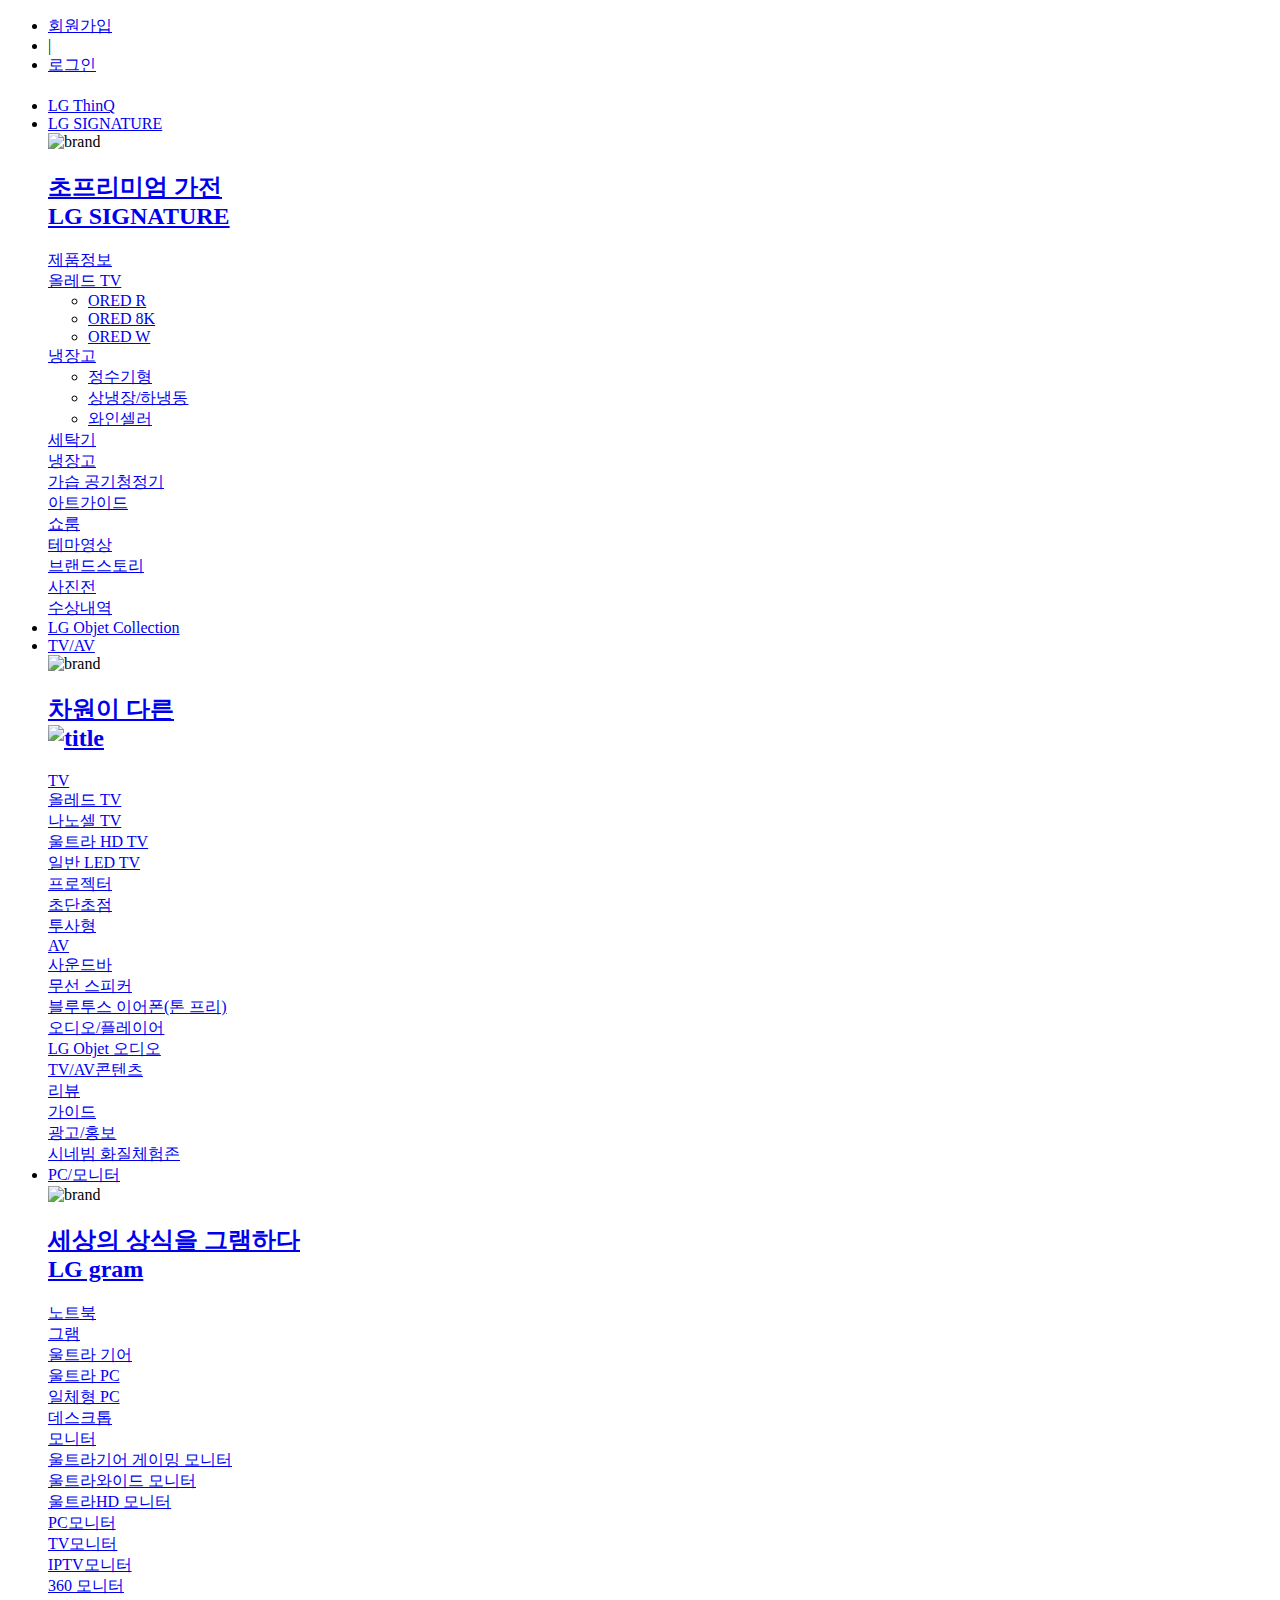
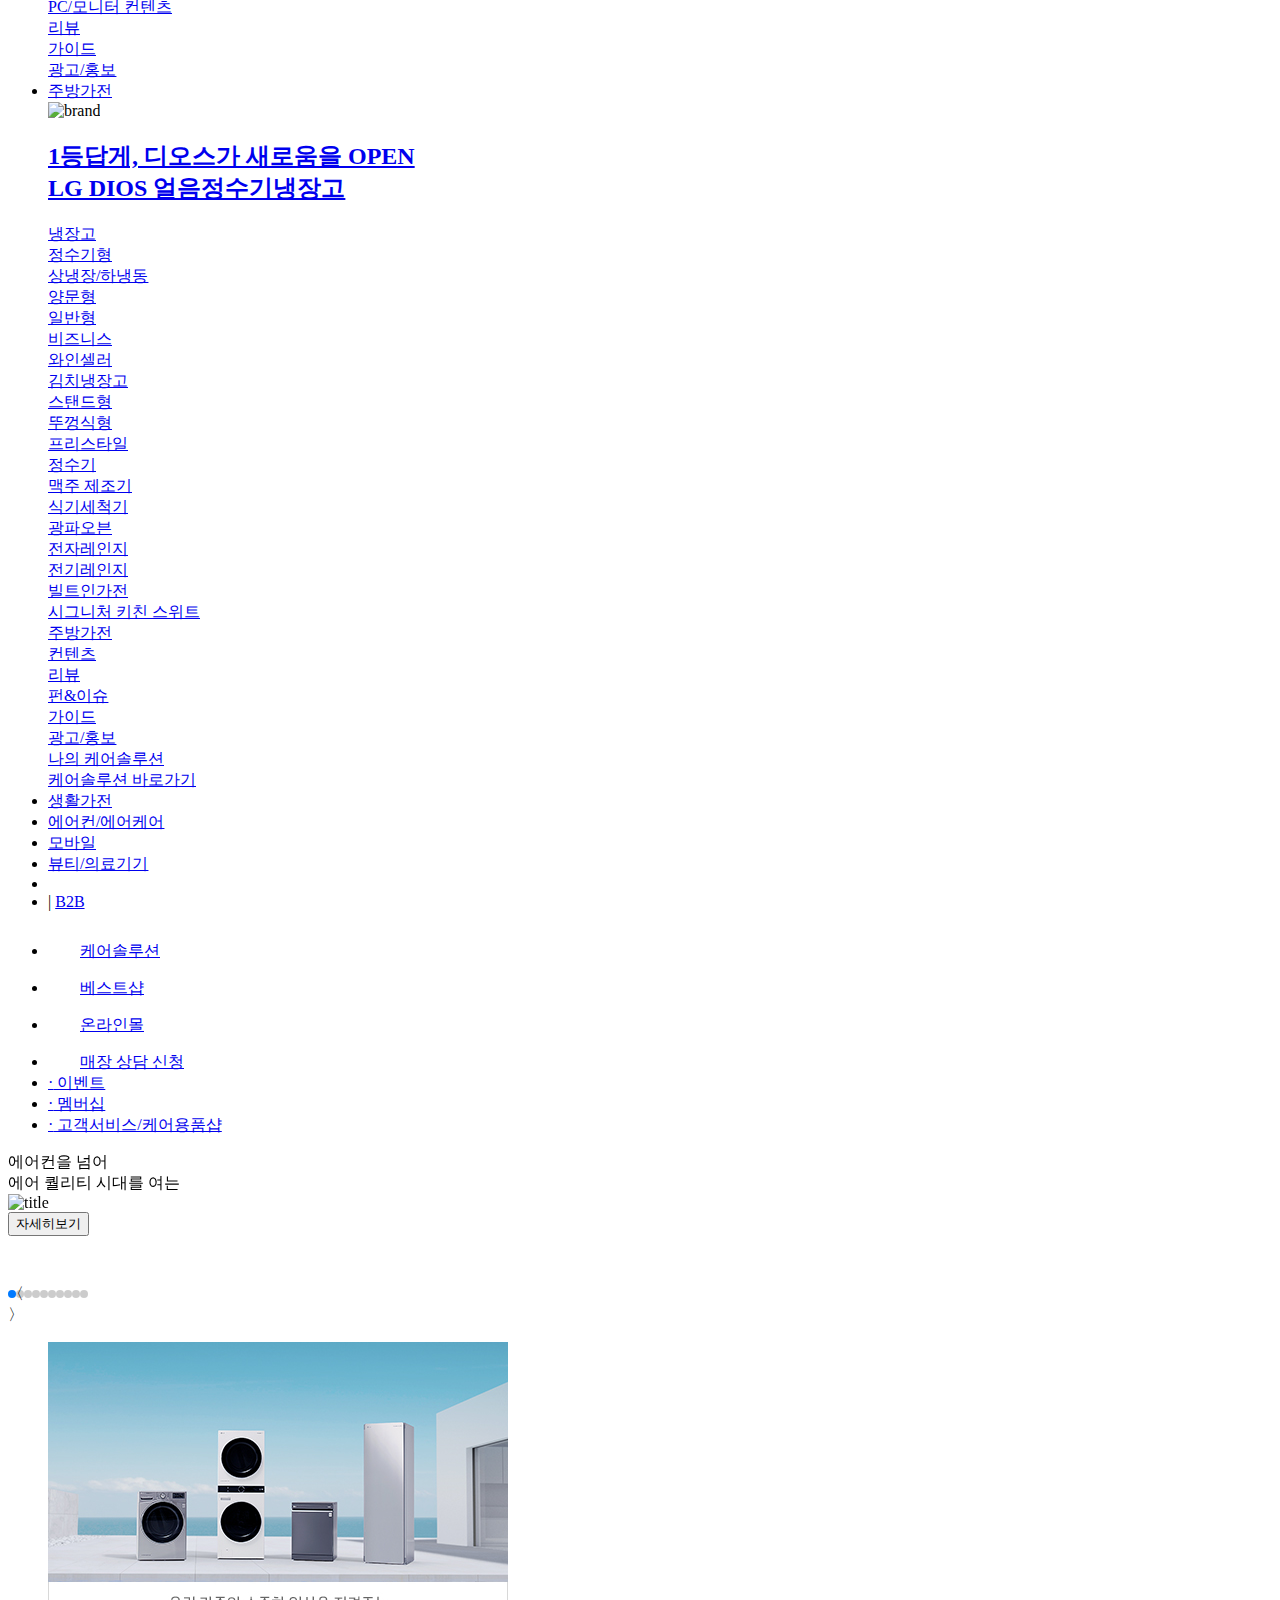
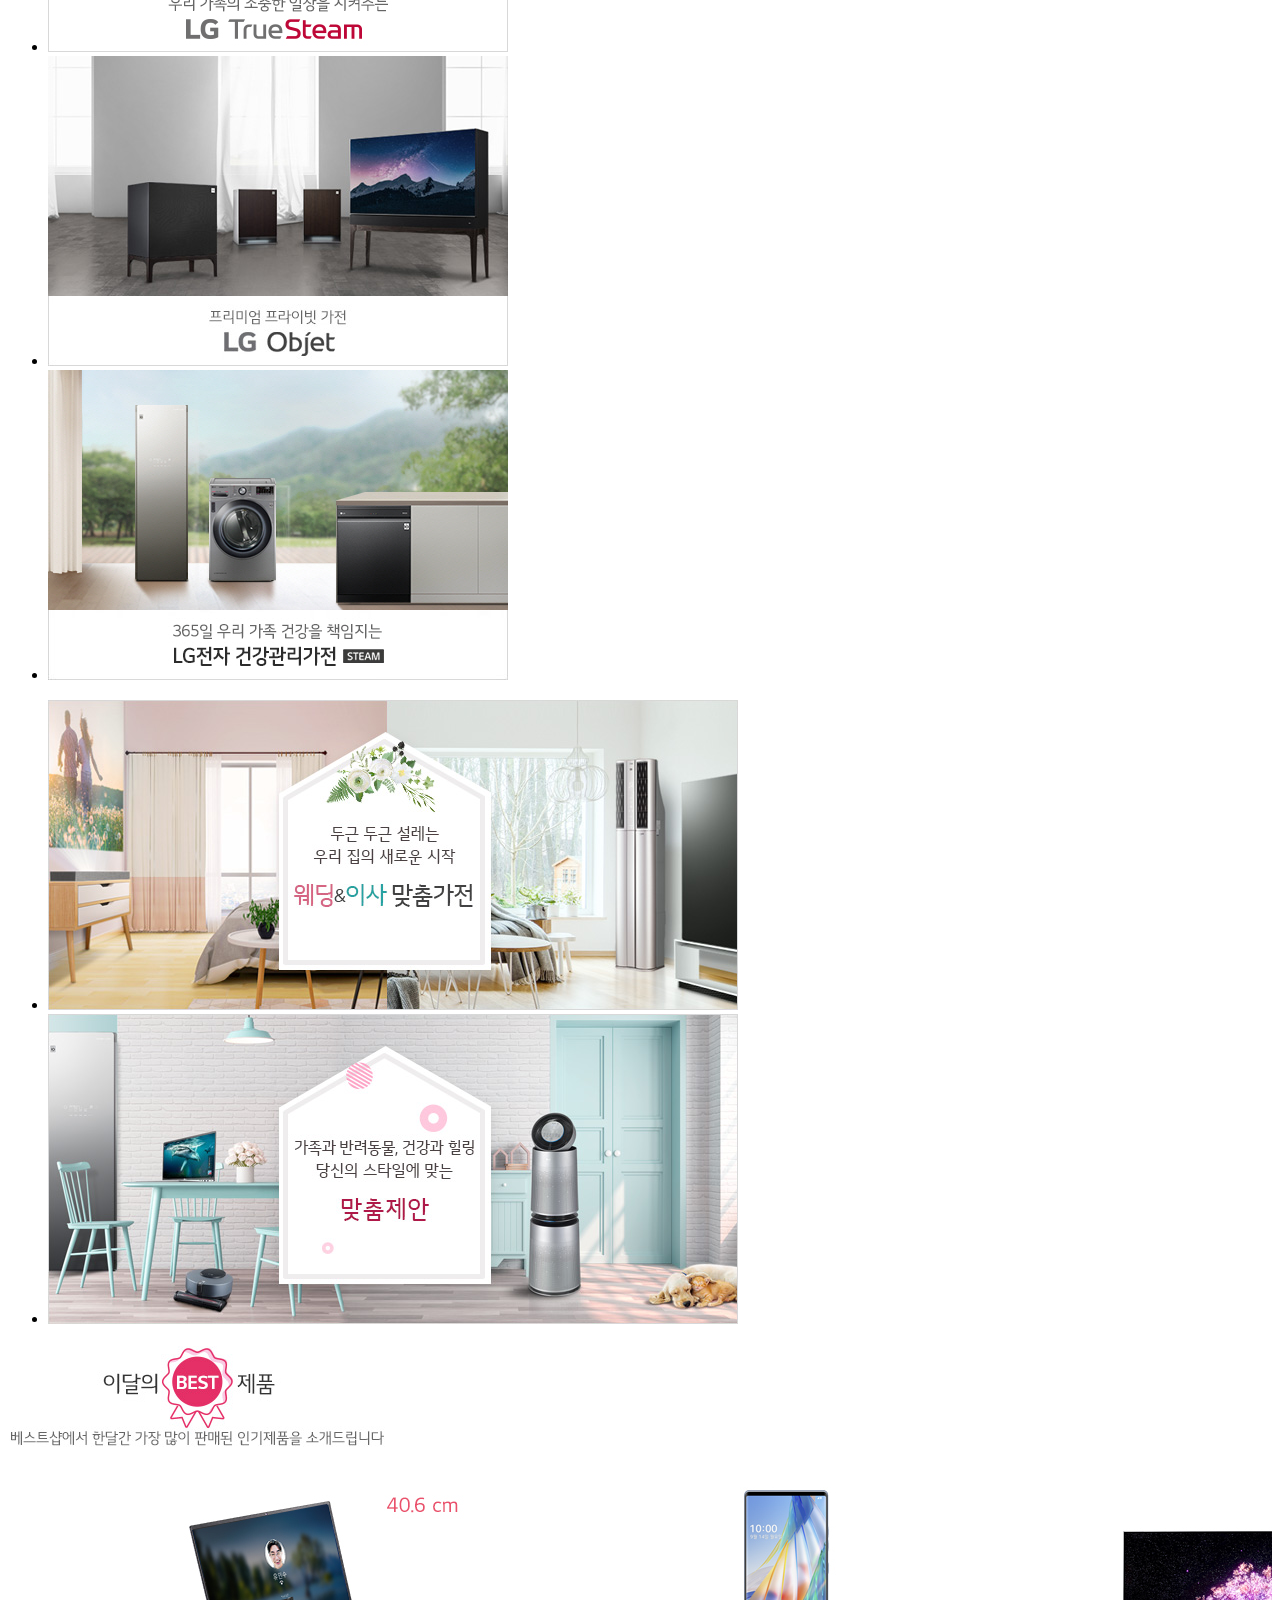
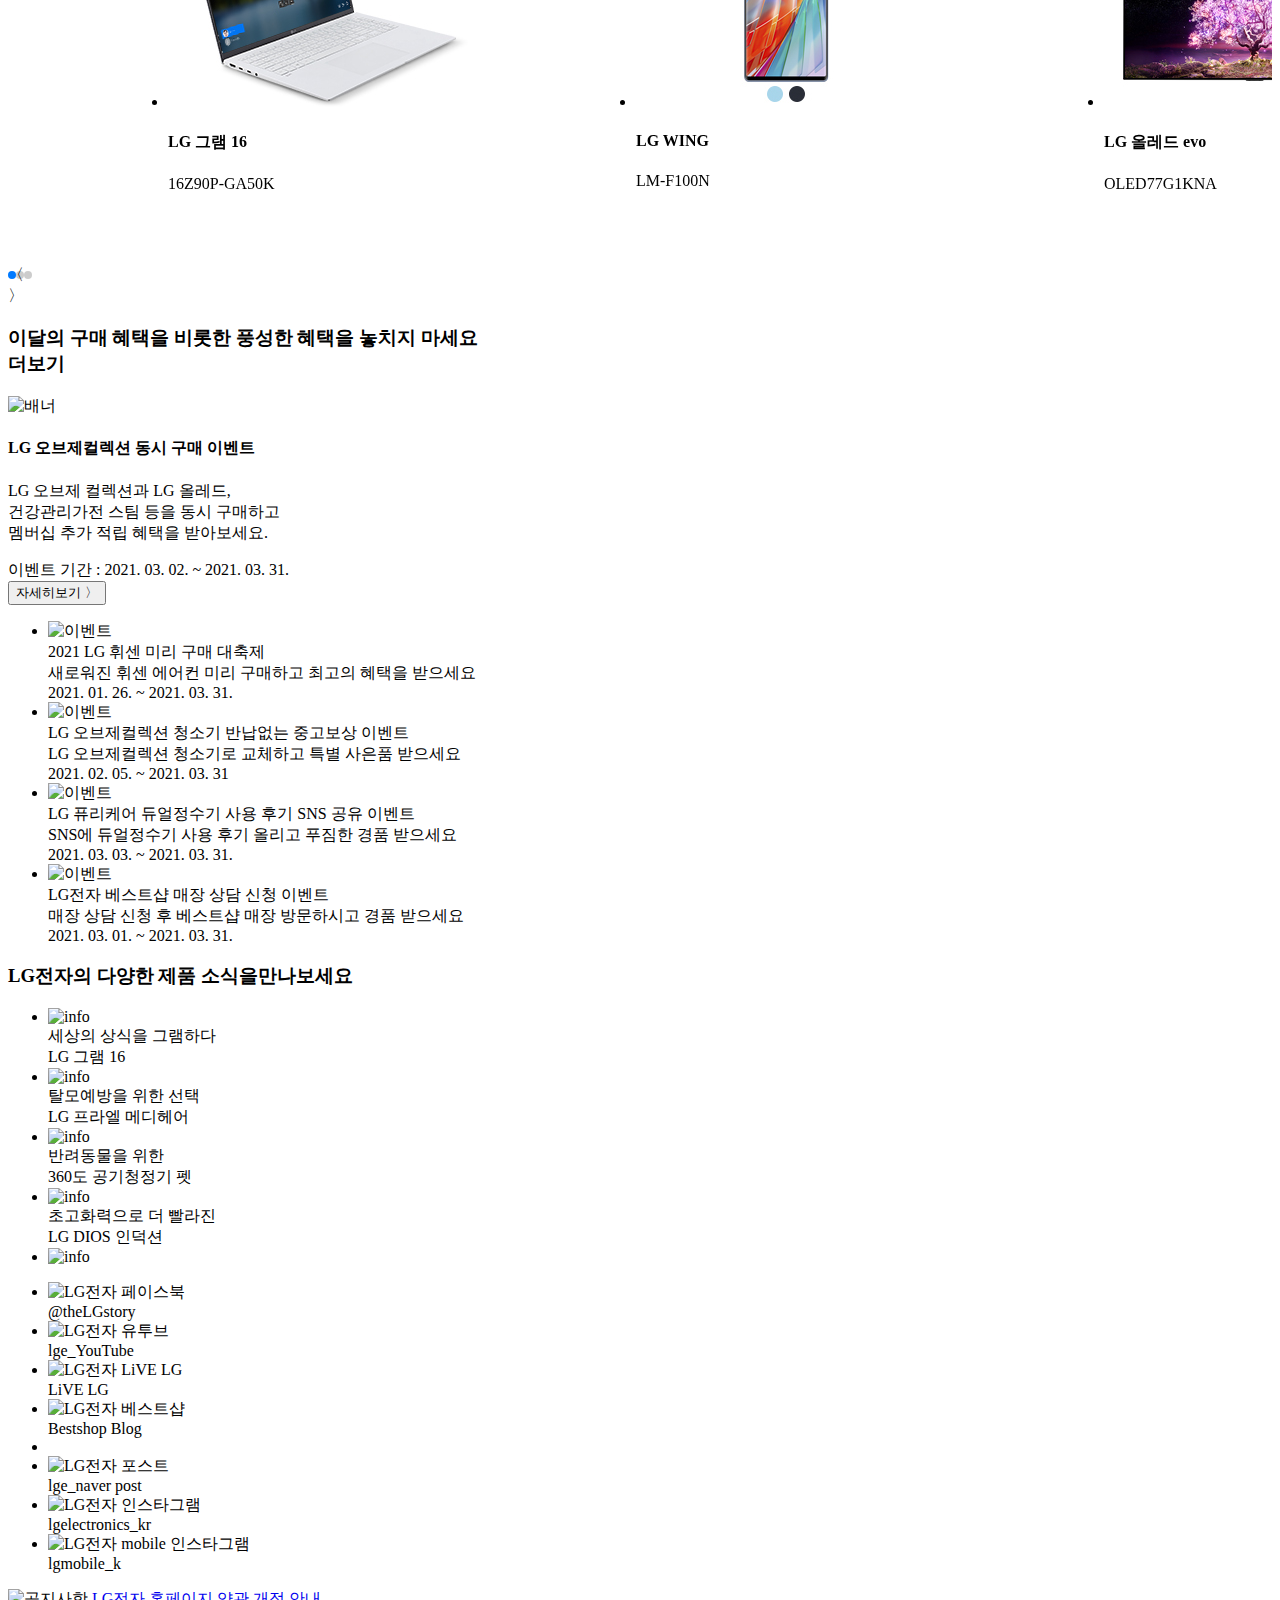
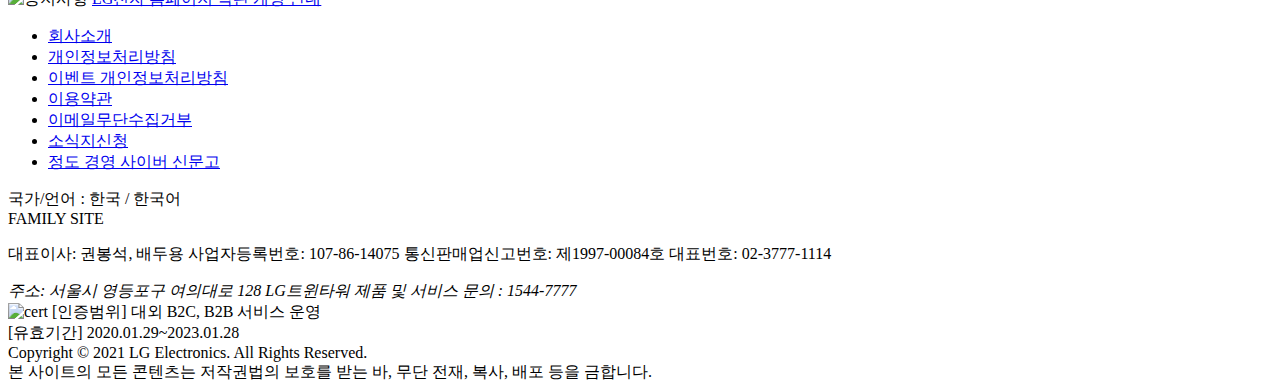
==== commit 9456aef5: "LGe-complete" ====
--- a/HTML/index.html
+++ b/HTML/index.html
@@ -467,53 +467,158 @@
 					<button class="bt-detail">자세히보기 〉</button>
 				</div>
 			</div>
-			<div class="sub-cont-wrapper clearfix">
-				<div class="sub-cont">
-					<img src="../img/evt-01.jpg" alt="이벤트1">
-					<div class="sub-cont-wrap">
-						<h5 class="sub-cont">2021 LG 휘센 미리 구매 대축제</h5>
-						<p class="sub-span">새로워진 휘센 에어컨 미리 구매하고 최고의 혜택을 받으세요</p>
-					</div>
-						<p class="sub-date">2021. 01. 26. ~ 2021. 03. 31.</p>
-				</div>
-				<div class="sub-cont">
-					<img src="../img/evt-02.jpg" alt="이벤트2">
-					<div class="sub-cont-wrap">
-						<h5 class="sub-cont">LG 오브제컬렉션 청소기 반납없는 중고보상 이벤트</h5>
-						<p class="sub-span">LG 오브제컬렉션 청소기로 교체하고 특별 사은품 받으세요</p>
-					</div>
-						<p class="sub-date">2021. 02. 05. ~ 2021. 03. 31.</p>
-				</div>
-				<div class="sub-cont">
-					<img src="../img/evt-03.jpg" alt="이벤트3">
-					<div class="sub-cont-wrap">
-						<h5 class="sub-cont">LG 퓨리케어 듀얼정수기 사용 후기 SNS 공유 이벤트</h5>
-						<p class="sub-span">SNS에 듀얼정수기 사용 후기 올리고 푸짐한 경품 받으세요</p>
-					</div>
-						<p class="sub-date">2021. 03. 03. ~ 2021. 03. 31.</p>
-				</div>
-				<div class="sub-cont">
-					<img src="../img/evt-04.jpg" alt="이벤트4">
-					<div class="sub-cont-wrap">
-						<h5 class="sub-cont">LG전자 베스트샵 매장 상담 신청 이벤트</h5>
-						<p class="sub-span">매장 상담 신청 후 베스트샵 매장 방문하시고 경품 받으세요</p>
-					</div>
-						<p class="sub-date">2021. 03. 01. ~ 2021. 03. 31.</p>
-				</div>
-			</div>
+			<ul class="list-wrapper clearfix">
+				<!-- li.list*4>img.img+.title+.content+.date -->
+				<li class="list">
+					<div class="photo"><img src="../img/evt-01.jpg" alt="이벤트" class="img"></div>
+					<div class="cont-wrap">
+						<div class="title">2021 LG 휘센 미리 구매 대축제</div>
+						<div class="content">새로워진 휘센 에어컨 미리 구매하고 최고의 혜택을 받으세요</div>
+						<div class="date">2021. 01. 26. ~ 2021. 03. 31.</div>
+					</div>
+				</li>
+				<li class="list">
+					<div class="photo"><img src="../img/evt-02.jpg" alt="이벤트" class="img"></div>
+					<div class="cont-wrap">
+						<div class="title">LG 오브제컬렉션 청소기 반납없는 중고보상 이벤트</div>
+						<div class="content">LG 오브제컬렉션 청소기로 교체하고 특별 사은품 받으세요</div>
+						<div class="date">2021. 02. 05. ~ 2021. 03. 31</div>
+					</div>
+				</li>
+				<li class="list">
+					<div class="photo"><img src="../img/evt-03.jpg" alt="이벤트" class="img"></div>
+					<div class="cont-wrap">
+						<div class="title">LG 퓨리케어 듀얼정수기 사용 후기 SNS 공유 이벤트</div>
+						<div class="content">SNS에 듀얼정수기 사용 후기 올리고 푸짐한 경품 받으세요</div>
+						<div class="date">2021. 03. 03. ~ 2021. 03. 31.</div>
+					</div>
+				</li>
+				<li class="list">
+					<div class="photo"><img src="../img/evt-04.jpg" alt="이벤트" class="img"></div>
+					<div class="cont-wrap">
+						<div class="title">LG전자 베스트샵 매장 상담 신청 이벤트</div>
+						<div class="content">매장 상담 신청 후 베스트샵 매장 방문하시고 경품 받으세요</div>
+						<div class="date">2021. 03. 01. ~ 2021. 03. 31.</div>
+					</div>
+				</li>
+			</ul>
 		</div>
 	</section>
 	<!-- .evt-wrapper // -->
 
 	<!-- .info-wrapper -->
-	<section class="info-wrapper">
-
+	<section class="info-wrapper wrapper3">
+		<h3 class="title">LG전자의 <span>다양한 제품 소식을</span>만나보세요</h3>
+		<!-- ul.info-wrap>li.info*7>.img-wrap>img.img[src=../img/info0$.jpg] -->
+		<ul class="info-wrap clearfix">
+			<li class="info">
+				<img src="../img/info01.jpg" alt="info" class="img">
+				<div class="pop-wrap"><span>세상의 상식을 그램하다</span><br>LG 그램 16</div>
+				<i class="fa fa-video"></i>
+				
+			</li>
+			<li class="info">
+				<img src="../img/info02.jpg" alt="info" class="img">
+				<div class="pop-wrap"><span>탈모예방을 위한 선택</span><br>LG 프라엘 메디헤어</div>
+				<i class="fa fa-comment-dots"></i>
+				
+			</li>
+			<li class="info">
+				<img src="../img/info03.jpg" alt="info" class="img">
+				<div class="pop-wrap"><span>반려동물을 위한</span><br>360도 공기청정기 펫</div>
+				<i class="fa fa-comment-dots"></i>
+				
+			</li>
+			<li class="info">
+				<img src="../img/info04.jpg" alt="info" class="img">
+				<div class="pop-wrap"><span>초고화력으로 더 빨라진</span><br>LG DIOS 인덕션</div>
+				<i class="fa fa-comment-dots"></i>
+				
+			</li>
+			<li class="info">
+				<img src="../img/info05.jpg" alt="info" class="img">
+			</li>
+		</ul>
+		<!-- ul.sns-wrap>li.sns*7>img+.title -->
+		<ul class="sns-wrap">
+			<li class="sns">
+				<img src="../img/bt-facebook.png" alt="LG전자 페이스북">
+				<div class="title">@theLGstory</div>
+			</li>
+			<li class="sns">
+				<img src="../img/bt-youtube.png" alt="LG전자 유투브">
+				<div class="title">lge_YouTube</div>
+			</li>
+			<li class="sns">
+				<img src="../img/bt-media.png" alt="LG전자 LiVE LG">
+				<div class="title">LiVE LG</div>
+			</li>
+			<li class="sns">
+				<img src="../img/bt-blog.png" alt="LG전자 베스트샵">
+				<div class="title">Bestshop Blog</div>
+			</li>
+			<li class="divide"> </li>     <!-- 나눠주기 -->
+			<li class="sns">
+				<img src="../img/bt-post.png" alt="LG전자 포스트">
+				<div class="title">lge_naver post</div>
+			</li>
+			<li class="sns">
+				<img src="../img/bt-insta.png" alt="LG전자 인스타그램">
+				<div class="title">lgelectronics_kr</div>
+			</li>
+			<li class="sns">
+				<img src="../img/bt-insta2.png" alt="LG전자 mobile 인스타그램">
+				<div class="title">lgmobile_k</div>
+			</li>
+		</ul>
 	</section>
 	<!-- .info-wrapper // -->
 
 	<!-- .footer-wrapper -->
 	<footer class="footer-wrapper">
-
+		<div class="notice-wrapper wrapper3">
+			<img src="../img/rd-notice.png" alt="공지사항">
+			<a href="#">LG전자 홈페이지 약관 개정 안내</a>
+		</div>
+		<div class="line"></div>
+		<div class="navi-wrapper wrapper3 clearfix">
+			<ul class="navi-wrap">
+				<li class="navi"><a href="#">회사소개</a></li>
+				<li class="navi"><a href="#">개인정보처리방침</a></li>
+				<li class="navi"><a href="#">이벤트 개인정보처리방침</a></li>
+				<li class="navi"><a href="#">이용약관</a></li>
+				<li class="navi"><a href="#">이메일무단수집거부</a></li>
+				<li class="navi"><a href="#">소식지신청</a></li>
+				<li class="navi"><a href="#">정도 경영 사이버 신문고</a></li>
+			</ul>
+			<div class="link-wrap">
+				<div class="language">
+					국가/언어 : 한국 / 한국어 <i class="fa fa-caret-down"></i>
+				</div>
+				<div class="family">
+					FAMILY SITE <i class="fa fa-caret-down"></i>
+				</div>
+			</div>
+		</div>
+		<div class="addr-wrapper wrapper3 clearfix">
+			<div class="addr-wrap">
+				<p>
+					대표이사: 권봉석, 배두용   사업자등록번호: 107-86-14075 통신판매업신고번호: 제1997-00084호 대표번호: 02-3777-1114
+				</p>
+				<address>
+					주소: 서울시 영등포구 여의대로 128 LG트윈타워 제품 및 서비스 문의 : 1544-7777
+				</address>
+			</div>
+			<div class="cert-wrap clearfix">
+				<img src="../img/bt-cert.png" alt="cert">
+				[인증범위] 대외 B2C, B2B 서비스 운영<br>
+				[유효기간] 2020.01.29~2023.01.28
+			</div>
+		</div>
+		<div class="copy-wrapper wrapper3 clearfix">
+			<div class="copyright">Copyright © 2021 LG Electronics. All Rights Reserved.</div>
+			<div class="copyright-kr">본 사이트의 모든 콘텐츠는 저작권법의 보호를 받는 바, 무단 전재, 복사, 배포 등을 금합니다.</div>
+		</div>
 	</footer>
 	<!-- .footer-wrapper // -->
 
